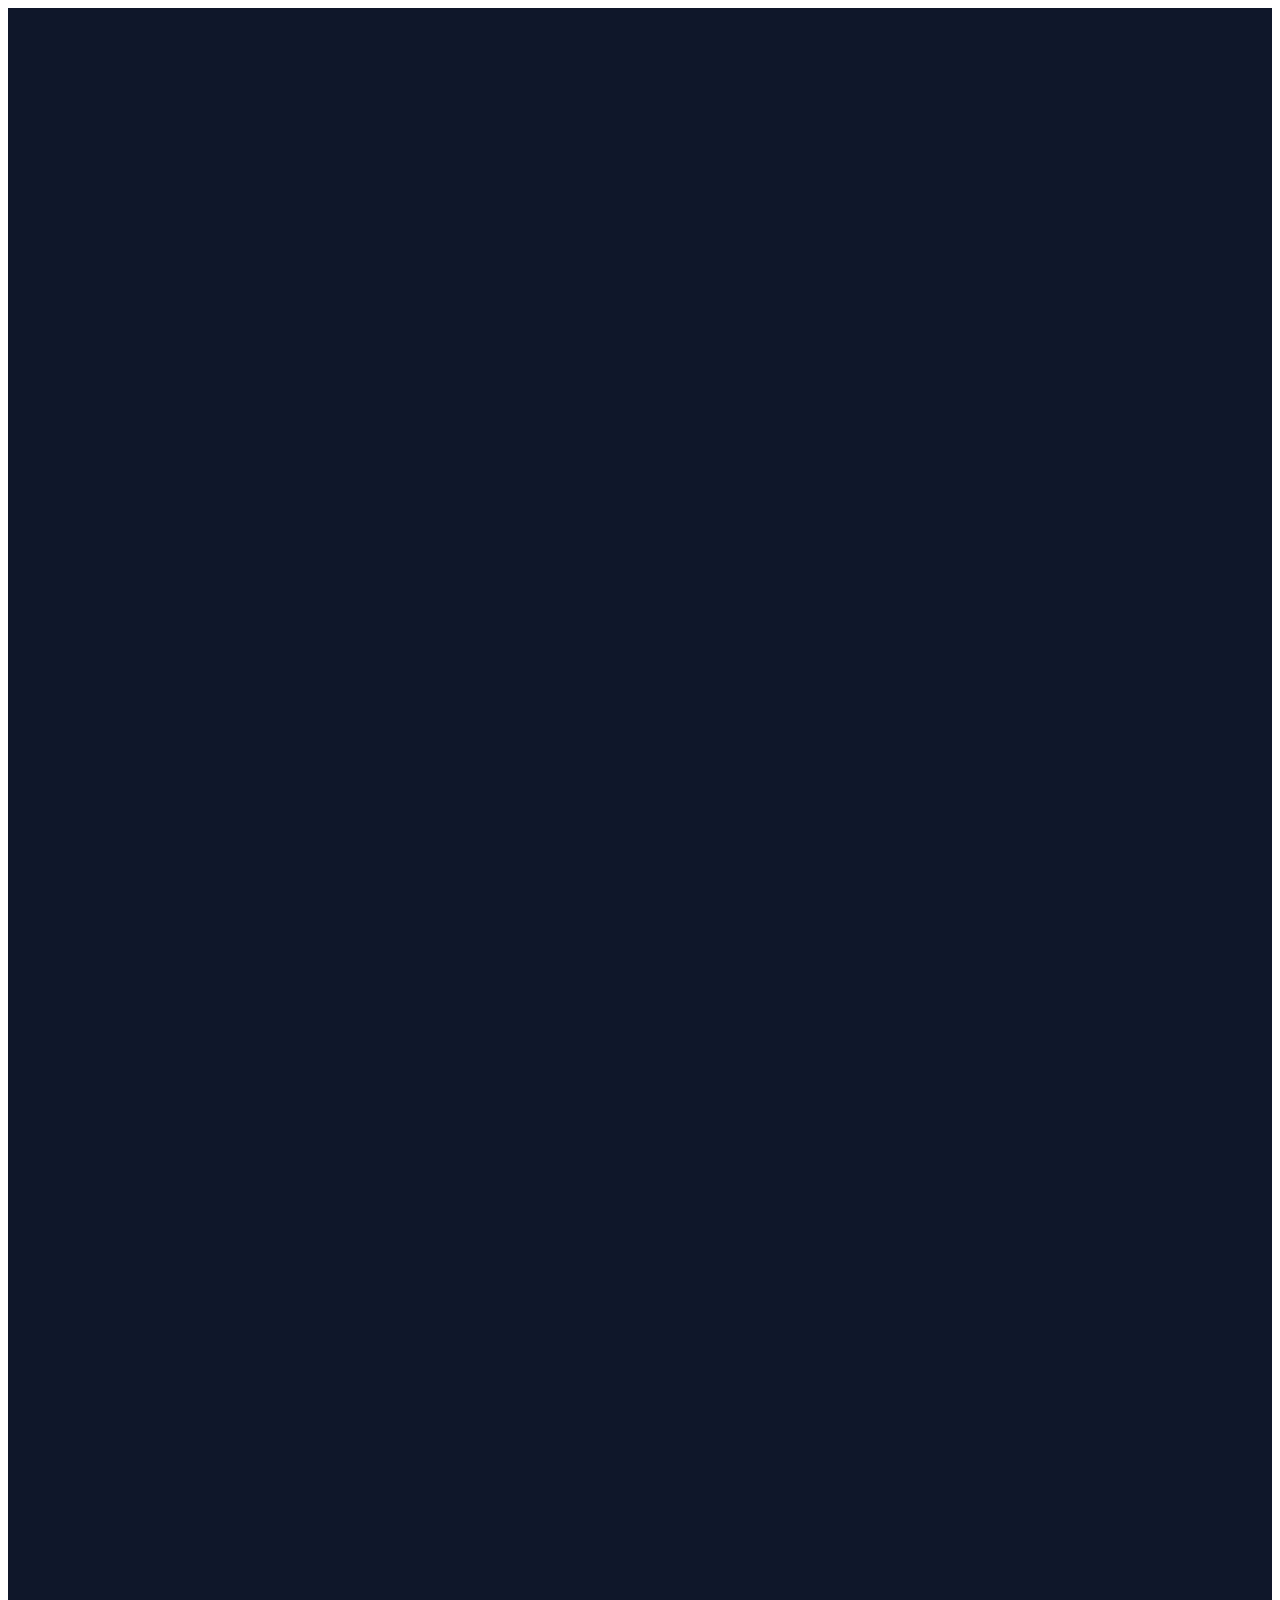
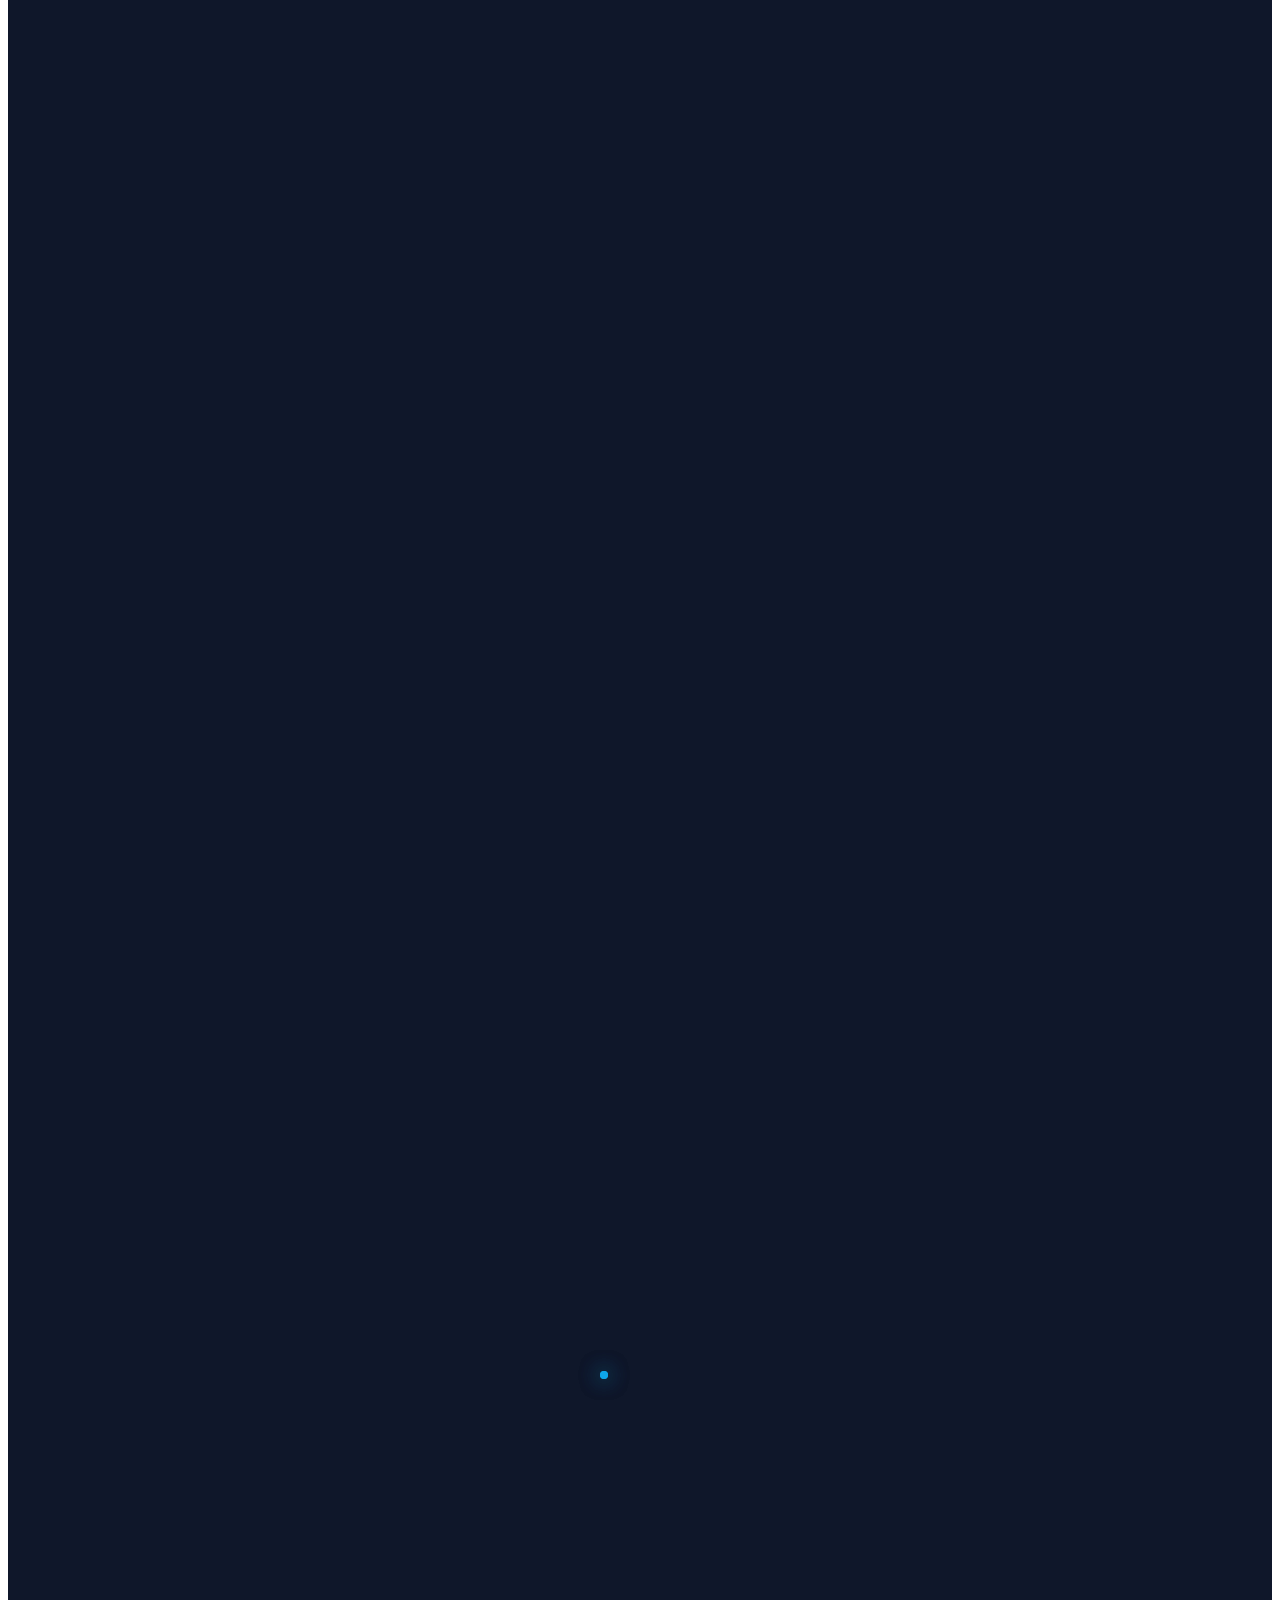
==== index.html @ c857c5da "Fix: Navbar now shrinks vertically (thins out) instead of horizontally on scroll" ====
<!DOCTYPE html>

<html class="dark scroll-smooth scroll-pt-20" lang="en">

<head>
    <meta charset="utf-8" />
    <meta content="width=device-width, initial-scale=1.0" name="viewport" />
    <title>Portfolio | Presentations &amp; Video Editor</title>
    <script src="https://cdn.tailwindcss.com?plugins=forms,container-queries"></script>
    <script src="assets/js/tailwind.config.js"></script>
    <link href="https://fonts.googleapis.com/css2?family=Space+Grotesk:wght@300;400;500;600;700&display=swap"
        rel="stylesheet" />
    <link href="https://fonts.googleapis.com/css2?family=Material+Symbols+Outlined:wght,FILL@100..700,0..1&display=swap"
        rel="stylesheet" />
    <link rel="stylesheet" href="assets/css/styles.css" />
    <style>
        /* Global Overflow Fix */
        html, body {
            max-width: 100% !important;
            overflow-x: hidden !important;
            position: relative;
        }

        /* Shared Card Theme Variables */
        :root {
            --card-bg: #ffffff;
            --card-stroke: #f1f5f9;
            --card-text: #0f172a;
            --card-shadow-color: #0f172a;
            --card-shadow-opacity-1: 0.08;
            --card-shadow-opacity-2: 0.04;
            --card-inner-bg: #f8fafc;
            --card-inner-stroke: #e2e8f0;
            --card-v-header: #fee2e2;
            --card-w-header: #dbeafe;
            --card-w-accent: #3b82f6;
            --card-p-header: #d1fae5;
            --card-p-accent: #10b981;
            --card-track-1: #cbd5e1;
            --card-track-2: #94a3b8;
            --card-cursor-fill: #1e293b;
            --card-cursor-stroke: #ffffff;
        }

        html.dark {
            --card-bg: #1e293b;
            --card-stroke: #334155;
            --card-text: #f8fafc;
            --card-shadow-color: #000000;
            --card-shadow-opacity-1: 0.35;
            --card-shadow-opacity-2: 0.2;
            --card-inner-bg: #0f172a;
            --card-inner-stroke: #334155;
            --card-v-header: #450a0a;
            --card-w-header: #1e3a8a;
            --card-w-accent: #60a5fa;
            --card-p-header: #064e3b;
            --card-p-accent: #34d399;
            --card-track-1: #475569;
            --card-track-2: #64748b;
            --card-cursor-fill: #f8fafc;
            --card-cursor-stroke: #0f172a;
        }
        /* Video Loader Animation */
        .video-loader {
            position: absolute;
            inset: 0;
            display: flex;
            align-items: center;
            justify-content: center;
            background: #0f172a;
            -webkit-backdrop-filter: blur(8px);
            backdrop-filter: blur(8px);
            z-index: 30;
            transition: opacity 0.5s ease, visibility 0.5s;
            border-radius: inherit;
        }

        .video-loader.hidden {
            opacity: 0;
            visibility: hidden;
        }

        .loader-ripple {
            display: inline-block;
            position: relative;
            width: 80px;
            height: 80px;
        }

        .loader-ripple div {
            position: absolute;
            border: 4px solid #0ea5e9;
            opacity: 1;
            border-radius: 50%;
            animation: loader-ripple 1s cubic-bezier(0, 0.2, 0.8, 1) infinite;
            box-shadow: 0 0 20px rgba(14, 165, 233, 0.5);
        }

        .loader-ripple div:nth-child(2) {
            animation-delay: -0.5s;
        }

        @keyframes loader-ripple {
            0% {
                top: 36px;
                left: 36px;
                width: 0;
                height: 0;
                opacity: 0;
            }
            4.9% {
                top: 36px;
                left: 36px;
                width: 0;
                height: 0;
                opacity: 0;
            }
            5% {
                top: 36px;
                left: 36px;
                width: 0;
                height: 0;
                opacity: 1;
            }
            100% {
                top: 0px;
                left: 0px;
                width: 72px;
                height: 72px;
                opacity: 0;
            }
        }
        /* Floating Navbar Transitions */
        nav {
            transition: all 0.5s cubic-bezier(0.4, 0, 0.2, 1);
            width: 100%;
            top: 0;
            left: 0;
        }

        .nav-container {
            transition: all 0.5s cubic-bezier(0.4, 0, 0.2, 1);
        }

        nav.nav-scrolled {
            top: 0 !important;
            left: 0 !important;
            transform: none !important;
            width: 100% !important;
            border-bottom-left-radius: 2rem !important;
            border-bottom-right-radius: 2rem !important;
            border-bottom: 1px solid rgba(14, 165, 233, 0.2);
            box-shadow: 0 15px 35px -5px rgba(0, 0, 0, 0.08);
        }

        nav.nav-scrolled .nav-container {
            height: 60px !important;
        }

        html.dark nav.nav-scrolled {
            background: rgba(15, 23, 42, 0.9);
            border-bottom: 1px solid rgba(255, 255, 255, 0.05);
            box-shadow: 0 15px 35px -5px rgba(0, 0, 0, 0.4);
        }
    </style>
</head>

<body
    class="bg-background-light dark:bg-background-dark text-slate-900 dark:text-slate-100 transition-colors duration-300">
    <!-- Top Navigation -->
    <nav
        class="fixed top-0 z-50 w-full border-b border-slate-200 dark:border-slate-800 bg-background-light/80 dark:bg-background-dark/80 backdrop-blur-md transition-all duration-500">
        <div class="max-w-7xl mx-auto px-6 h-20 flex items-center justify-between nav-container">
            <div class="flex items-center gap-3">
                <div class="size-8 bg-primary rounded-lg flex items-center justify-center text-white">
                    <span class="material-symbols-outlined text-xl">grid_view</span>
                </div>
                <h1 class="text-xl font-bold tracking-tight">Studio.</h1>
            </div>
            <div class="hidden md:flex items-center gap-8">
                <a href="#work"
                    class="text-sm font-bold text-slate-500 hover:text-primary transition-colors tracking-wide"
                    data-i18n="nav.work">Work</a>
                <a href="#about"
                    class="text-sm font-bold text-slate-500 hover:text-primary transition-colors tracking-wide"
                    data-i18n="nav.about">About</a>
                <a href="#contact"
                    class="text-sm font-bold text-slate-500 hover:text-primary transition-colors tracking-wide"
                    data-i18n="nav.contact">Contact</a>

                <div class="flex items-center gap-4 ml-4 pl-4 border-l border-slate-200 dark:border-slate-800">
                    <button class="lang-toggle-btn text-primary font-bold transition-colors hover:text-primary"
                        data-lang="en">EN</button>
                    <span class="text-slate-300 dark:text-slate-700">|</span>
                    <button class="lang-toggle-btn text-slate-400 font-bold transition-colors hover:text-primary"
                        data-lang="es">ES</button>
                </div>

                <button id="theme-toggle"
                    class="p-2 rounded-full hover:bg-slate-100 dark:bg-slate-800 transition-colors text-slate-600 dark:text-slate-400 ml-2">
                    <span class="material-symbols-outlined" id="theme-icon">dark_mode</span>
                </button>
            </div>
            <div class="flex items-center gap-2 sm:gap-4">
                <a class="hidden sm:block px-5 py-2.5 bg-primary text-white text-sm font-bold rounded-lg hover:opacity-90 transition-opacity"
                    href="#contact">
                    Hire Me
                </a>
                <!-- Hamburger Button -->
                <button id="mobile-menu-btn"
                    class="md:hidden p-2 rounded-lg hover:bg-slate-200 dark:hover:bg-slate-800 transition-colors">
                    <span class="material-symbols-outlined text-2xl">menu</span>
                </button>
            </div>
        </div>
    </nav>

    <!-- Mobile Menu Overlay -->
    <div id="mobile-menu"
        class="fixed inset-0 z-[100] bg-background-light dark:bg-background-dark transform translate-x-full transition-transform duration-300 md:hidden flex flex-col pt-6 px-6 pb-8 h-[100dvh]">
        <div class="flex justify-between items-center mb-12">
            <h1 class="text-xl font-bold tracking-tight">Studio.</h1>
            <div class="flex items-center gap-4">
                <button class="lang-toggle-btn text-primary font-bold transition-colors hover:text-primary"
                    data-lang="en">EN</button>
                <span class="text-slate-300 dark:text-slate-700">|</span>
                <button class="lang-toggle-btn text-slate-400 font-bold transition-colors hover:text-primary"
                    data-lang="es">ES</button>
            </div>
            <button id="close-menu-btn"
                class="p-2 rounded-full hover:bg-slate-200 dark:hover:bg-slate-800 transition-colors border border-slate-200 dark:border-slate-800">
                <span class="material-symbols-outlined text-2xl">close</span>
            </button>
        </div>
        <div class="flex flex-col gap-6 text-2xl font-bold">
            <a href="#work" class="mobile-nav-link text-slate-900 dark:text-white hover:text-primary"
                data-i18n="nav.work">Work</a>
            <a href="#about" class="mobile-nav-link text-slate-900 dark:text-white hover:text-primary"
                data-i18n="nav.about">About</a>
            <a href="#contact" class="mobile-nav-link text-slate-900 dark:text-white hover:text-primary"
                data-i18n="nav.contact">Contact</a>
        </div>
        <div class="mt-auto flex flex-col gap-6">
            <!-- Mobile Theme Toggle -->
            <button id="theme-toggle-mobile" class="w-full flex items-center justify-between px-6 py-4 bg-slate-100 dark:bg-slate-800 rounded-xl transition-all border border-slate-200 dark:border-slate-700">
                <span class="text-lg font-bold text-slate-900 dark:text-white" data-i18n="nav.theme">Theme</span>
                <div class="flex items-center gap-2 text-primary">
                    <span class="material-symbols-outlined" id="theme-icon-mobile">dark_mode</span>
                </div>
            </button>

            <div class="flex justify-center gap-6 mt-2">
                <a class="p-3 bg-slate-100 dark:bg-slate-800 rounded-full hover:bg-primary hover:text-white transition-all text-slate-600 dark:text-slate-400"
                    href="#"><span class="material-symbols-outlined">share</span></a>
                <a class="p-3 bg-slate-100 dark:bg-slate-800 rounded-full hover:bg-primary hover:text-white transition-all text-slate-600 dark:text-slate-400"
                    href="#"><span class="material-symbols-outlined">movie</span></a>
                <a class="p-3 bg-slate-100 dark:bg-slate-800 rounded-full hover:bg-primary hover:text-white transition-all text-slate-600 dark:text-slate-400"
                    href="#"><span class="material-symbols-outlined">link</span></a>
            </div>
            <p class="text-xs text-center text-slate-500 font-medium tracking-wider uppercase">© 2024 Studio Design.</p>
        </div>
    </div>

    <!-- Hero Section -->
    <section class="relative min-h-[90vh] flex flex-col justify-center overflow-hidden">
        <!-- Fondo animado custom (Solo Modo Oscuro) eliminado -->

        <div class="absolute inset-0 kinetic-grid opacity-50"></div>
        <div
            class="absolute top-1/2 left-1/2 -translate-x-1/2 -translate-y-1/2 w-full max-w-4xl aspect-square bg-primary/5 rounded-full blur-[120px] pointer-events-none">
        </div>
        <div class="relative z-10 max-w-7xl mx-auto px-6 py-12">
            <div class="grid grid-cols-1 lg:grid-cols-12 gap-12 items-center">
                <div class="lg:col-span-5 relative z-10 w-full">
                    <div class="flex flex-col md:flex-row items-center gap-8 text-center md:text-left w-full">
                        <!-- Profile Picture -->
                        <div class="relative group flex-shrink-0 mx-auto md:mx-0 w-40 md:w-48">
                            <div class="absolute -inset-1 bg-gradient-to-r from-primary to-blue-600 rounded-3xl blur opacity-25 group-hover:opacity-50 transition duration-1000 group-hover:duration-200"></div>
                            <div class="relative w-full aspect-[3/4] rounded-3xl overflow-hidden border-4 border-white dark:border-slate-900 shadow-2xl">
                                <img src="assets/img/AlexCorp.png" alt="Alex" class="w-full h-full object-cover scale-[1.20] transition-transform duration-500 group-hover:scale-[1.25]">
                            </div>
                        </div>

                        <!-- Text Content -->
                        <div class="flex flex-col items-center md:items-start flex-1 min-w-0 w-full">
                            <span class="inline-block py-1.5 px-4 rounded-full bg-slate-900 dark:bg-slate-800 text-primary text-[10px] font-bold uppercase tracking-[0.2em] mb-4 border border-primary/20 shadow-[0_0_15px_rgba(13,89,242,0.15)]" data-i18n="hero.badge">
                                AVAILABLE FOR PROJECTS
                            </span>
                            <h1 class="text-2xl sm:text-3xl md:text-4xl lg:text-5xl font-black leading-[1.1] tracking-tight text-slate-900 dark:text-white mb-2 whitespace-nowrap w-full">
                                <span data-i18n="hero.greeting">Hey! I'm Alex and I</span>
                                <br/>
                                <span id="typewriter" class="text-primary inline-block min-h-[1.2em]"></span><span class="text-primary animate-pulse font-light">|</span>
                            </h1>

                            <!-- Call to Action Buttons -->
                            <div class="flex flex-nowrap gap-3 mt-8 justify-center md:justify-start w-full">
                                <button class="px-5 py-3 md:px-6 md:py-3.5 bg-primary text-white font-bold rounded-xl hover:translate-y-[-2px] transition-all shadow-lg shadow-primary/20 text-sm md:text-base whitespace-nowrap" data-i18n="hero.btn.primary">
                                    View Showreel
                                </button>
                                <button class="px-5 py-3 md:px-6 md:py-3.5 bg-slate-100 dark:bg-slate-800 text-slate-900 dark:text-white font-bold rounded-xl hover:translate-y-[-2px] hover:bg-slate-200 dark:hover:bg-slate-700 transition-all border border-slate-200 dark:border-slate-700 text-sm md:text-base whitespace-nowrap" data-i18n="hero.btn.secondary">
                                    Our Process
                                </button>
                            </div>
                        </div>
                    </div>
                </div>
                <div class="hidden lg:block lg:col-span-5 lg:col-start-8 relative">
                    <div class="w-full aspect-square relative flex items-center justify-center overflow-visible group">
                        <!-- New SVG Animation will go here -->
                        <div id="presentation-animation-container"
                            class="w-full h-full overflow-visible flex items-center justify-center translate-x-4">
                            <svg viewBox="160 160 380 260" width="100%" height="100%" xmlns="http://www.w3.org/2000/svg"
                                class="drop-shadow-2xl overflow-visible scale-90 lg:scale-90">
                                <defs>
                                    <filter id="card-shadow" x="-30%" y="-30%" width="160%" height="160%">
                                        <feDropShadow dx="0" dy="12" stdDeviation="16"
                                            flood-color="var(--card-shadow-color)"
                                            flood-opacity="var(--card-shadow-opacity-1)" />
                                        <feDropShadow dx="0" dy="4" stdDeviation="6"
                                            flood-color="var(--card-shadow-color)"
                                            flood-opacity="var(--card-shadow-opacity-2)" />
                                    </filter>
                                    <g id="card-video">
                                        <rect width="320" height="200" rx="16" fill="var(--card-bg)"
                                            filter="url(#card-shadow)" stroke="var(--card-stroke)" stroke-width="2" />
                                        <rect x="24" y="24" width="36" height="36" rx="10"
                                            fill="var(--card-v-header)" />
                                        <path d="M38 48 l0 -12 l10 6 z" fill="#ef4444" />
                                        <text x="76" y="47" font-family="Space Grotesk, sans-serif" font-size="20"
                                            font-weight="700" fill="var(--card-text)">Video Editing</text>
                                        <rect x="24" y="76" width="272" height="100" rx="12" fill="var(--card-inner-bg)"
                                            stroke="var(--card-inner-stroke)" stroke-width="1" />
                                        <rect x="40" y="96" width="100" height="12" rx="6" fill="var(--card-track-1)" />
                                        <rect x="150" y="96" width="80" height="12" rx="6" fill="var(--card-track-2)" />
                                        <rect x="40" y="120" width="160" height="12" rx="6" fill="#818cf8" />
                                        <rect x="210" y="120" width="60" height="12" rx="6" fill="#c084fc" />
                                        <rect x="40" y="144" width="120" height="12" rx="6" fill="#fb7185" />
                                        <rect x="170" y="144" width="90" height="12" rx="6" fill="#f43f5e" />
                                        <g class="playhead">
                                            <line x1="60" y1="80" x2="60" y2="168" stroke="#ef4444" stroke-width="2" />
                                            <polygon points="54,80 66,80 60,88" fill="#ef4444" />
                                        </g>
                                    </g>

                                    <g id="card-web">
                                        <rect width="320" height="200" rx="16" fill="var(--card-bg)"
                                            filter="url(#card-shadow)" stroke="var(--card-stroke)" stroke-width="2" />
                                        <rect x="24" y="24" width="36" height="36" rx="10"
                                            fill="var(--card-w-header)" />
                                        <circle cx="42" cy="42" r="8" stroke="var(--card-w-accent)" stroke-width="2.5"
                                            fill="none" />
                                        <ellipse cx="42" cy="42" rx="3.5" ry="8" stroke="var(--card-w-accent)"
                                            stroke-width="2.5" fill="none" />
                                        <line x1="33" y1="42" x2="51" y2="42" stroke="var(--card-w-accent)"
                                            stroke-width="2.5" />
                                        <text x="76" y="47" font-family="Space Grotesk, sans-serif" font-size="20"
                                            font-weight="700" fill="var(--card-text)">Web Design</text>
                                        <rect x="24" y="76" width="272" height="100" rx="12" fill="var(--card-inner-bg)"
                                            stroke="var(--card-inner-stroke)" stroke-width="1" />
                                        <circle cx="40" cy="90" r="4" fill="#fca5a5" />
                                        <circle cx="52" cy="90" r="4" fill="#fde047" />
                                        <circle cx="64" cy="90" r="4" fill="#86efac" />
                                        <line x1="24" y1="102" x2="296" y2="102" stroke="var(--card-inner-stroke)"
                                            stroke-width="1" />
                                        <rect x="36" y="114" width="44" height="48" rx="6" fill="var(--card-track-1)" />
                                        <rect x="92" y="114" width="140" height="28" rx="6" fill="var(--card-w-header)"
                                            class="web-hero" />
                                        <rect x="92" y="150" width="66" height="12" rx="4" fill="var(--card-track-2)" />
                                        <rect x="166" y="150" width="66" height="12" rx="4"
                                            fill="var(--card-track-2)" />
                                        <g class="cursor">
                                            <path d="M0,0 L11,26 L16,16 L26,11 Z" fill="var(--card-cursor-fill)"
                                                stroke="var(--card-cursor-stroke)" stroke-width="2" />
                                        </g>
                                    </g>

                                    <g id="card-pres">
                                        <rect width="320" height="200" rx="16" fill="var(--card-bg)"
                                            filter="url(#card-shadow)" stroke="var(--card-stroke)" stroke-width="2" />
                                        <rect x="24" y="24" width="36" height="36" rx="10"
                                            fill="var(--card-p-header)" />
                                        <rect x="34" y="43" width="4" height="8" rx="1" fill="var(--card-p-accent)" />
                                        <rect x="40" y="37" width="4" height="14" rx="1" fill="var(--card-p-accent)" />
                                        <rect x="46" y="33" width="4" height="18" rx="1" fill="var(--card-p-accent)" />
                                        <text x="76" y="47" font-family="Space Grotesk, sans-serif" font-size="20"
                                            font-weight="700" fill="var(--card-text)">Presentations</text>
                                        <rect x="24" y="76" width="272" height="100" rx="12" fill="var(--card-inner-bg)"
                                            stroke="var(--card-inner-stroke)" stroke-width="1" />
                                        <line x1="48" y1="156" x2="272" y2="156" stroke="var(--card-track-1)"
                                            stroke-width="2" stroke-linecap="round" />
                                        <rect x="64" y="106" width="32" height="48" rx="4" fill="#38bdf8"
                                            class="bar bar1" />
                                        <rect x="112" y="86" width="32" height="68" rx="4" fill="#a78bfa"
                                            class="bar bar2" />
                                        <rect x="160" y="116" width="32" height="38" rx="4" fill="#f472b6"
                                            class="bar bar3" />
                                        <rect x="208" y="96" width="32" height="58" rx="4" fill="#fbbf24"
                                            class="bar bar4" />
                                    </g>
                                </defs>

                                <style>
                                    .move-c1 {
                                        animation: move-c1 9s infinite ease-in-out;
                                        transform-origin: 160px 100px;
                                    }

                                    .move-c2 {
                                        animation: move-c2 9s infinite ease-in-out;
                                        transform-origin: 160px 100px;
                                    }

                                    .move-c3 {
                                        animation: move-c3 9s infinite ease-in-out;
                                        transform-origin: 160px 100px;
                                    }

                                    @keyframes move-c1 {

                                        0%,
                                        20% {
                                            transform: translate(0, 0) scale(1);
                                            opacity: 1;
                                        }

                                        26% {
                                            transform: translate(-15px, -15px) scale(1.05);
                                            opacity: 0;
                                        }

                                        26.01% {
                                            transform: translate(60px, -60px) scale(0.8);
                                            opacity: 0;
                                        }

                                        33.33%,
                                        53.33% {
                                            transform: translate(60px, -60px) scale(0.8);
                                            opacity: 1;
                                        }

                                        66.66%,
                                        86.66% {
                                            transform: translate(30px, -30px) scale(0.9);
                                            opacity: 1;
                                        }

                                        100% {
                                            transform: translate(0, 0) scale(1);
                                            opacity: 1;
                                        }
                                    }

                                    @keyframes move-c2 {

                                        0%,
                                        20% {
                                            transform: translate(30px, -30px) scale(0.9);
                                            opacity: 1;
                                        }

                                        33.33%,
                                        53.33% {
                                            transform: translate(0, 0) scale(1);
                                            opacity: 1;
                                        }

                                        59.33% {
                                            transform: translate(-15px, -15px) scale(1.05);
                                            opacity: 0;
                                        }

                                        59.34% {
                                            transform: translate(60px, -60px) scale(0.8);
                                            opacity: 0;
                                        }

                                        66.66%,
                                        86.66% {
                                            transform: translate(60px, -60px) scale(0.8);
                                            opacity: 1;
                                        }

                                        100% {
                                            transform: translate(30px, -30px) scale(0.9);
                                            opacity: 1;
                                        }
                                    }

                                    @keyframes move-c3 {

                                        0%,
                                        20% {
                                            transform: translate(60px, -60px) scale(0.8);
                                            opacity: 1;
                                        }

                                        33.33%,
                                        53.33% {
                                            transform: translate(30px, -30px) scale(0.9);
                                            opacity: 1;
                                        }

                                        66.66%,
                                        86.66% {
                                            transform: translate(0, 0) scale(1);
                                            opacity: 1;
                                        }

                                        92.66% {
                                            transform: translate(-15px, -15px) scale(1.05);
                                            opacity: 0;
                                        }

                                        92.67% {
                                            transform: translate(60px, -60px) scale(0.8);
                                            opacity: 0;
                                        }

                                        100% {
                                            transform: translate(60px, -60px) scale(0.8);
                                            opacity: 1;
                                        }
                                    }

                                    .c1-front {
                                        animation: o-c1-front 9s infinite;
                                    }

                                    .c1-mid {
                                        animation: o-c1-mid 9s infinite;
                                    }

                                    .c1-back {
                                        animation: o-c1-back 9s infinite;
                                    }

                                    .c2-front {
                                        animation: o-c2-front 9s infinite;
                                    }

                                    .c2-mid {
                                        animation: o-c2-mid 9s infinite;
                                    }

                                    .c2-back {
                                        animation: o-c2-back 9s infinite;
                                    }

                                    .c3-front {
                                        animation: o-c3-front 9s infinite;
                                    }

                                    .c3-mid {
                                        animation: o-c3-mid 9s infinite;
                                    }

                                    .c3-back {
                                        animation: o-c3-back 9s infinite;
                                    }

                                    @keyframes o-c1-front {

                                        0%,
                                        26% {
                                            opacity: 1;
                                        }

                                        26.01%,
                                        92.65% {
                                            opacity: 0;
                                        }

                                        92.66%,
                                        100% {
                                            opacity: 1;
                                        }
                                    }

                                    @keyframes o-c1-back {

                                        0%,
                                        25.99% {
                                            opacity: 0;
                                        }

                                        26%,
                                        59.33% {
                                            opacity: 1;
                                        }

                                        59.34%,
                                        100% {
                                            opacity: 0;
                                        }
                                    }

                                    @keyframes o-c1-mid {

                                        0%,
                                        59.32% {
                                            opacity: 0;
                                        }

                                        59.33%,
                                        92.66% {
                                            opacity: 1;
                                        }

                                        92.67%,
                                        100% {
                                            opacity: 0;
                                        }
                                    }

                                    @keyframes o-c2-mid {

                                        0%,
                                        26% {
                                            opacity: 1;
                                        }

                                        26.01%,
                                        92.65% {
                                            opacity: 0;
                                        }

                                        92.66%,
                                        100% {
                                            opacity: 1;
                                        }
                                    }

                                    @keyframes o-c2-front {

                                        0%,
                                        25.99% {
                                            opacity: 0;
                                        }

                                        26%,
                                        59.33% {
                                            opacity: 1;
                                        }

                                        59.34%,
                                        100% {
                                            opacity: 0;
                                        }
                                    }

                                    @keyframes o-c2-back {

                                        0%,
                                        59.32% {
                                            opacity: 0;
                                        }

                                        59.33%,
                                        92.66% {
                                            opacity: 1;
                                        }

                                        92.67%,
                                        100% {
                                            opacity: 0;
                                        }
                                    }

                                    @keyframes o-c3-back {

                                        0%,
                                        26% {
                                            opacity: 1;
                                        }

                                        26.01%,
                                        92.65% {
                                            opacity: 0;
                                        }

                                        92.66%,
                                        100% {
                                            opacity: 1;
                                        }
                                    }

                                    @keyframes o-c3-mid {

                                        0%,
                                        25.99% {
                                            opacity: 0;
                                        }

                                        26%,
                                        59.33% {
                                            opacity: 1;
                                        }

                                        59.34%,
                                        100% {
                                            opacity: 0;
                                        }
                                    }

                                    @keyframes o-c3-front {

                                        0%,
                                        59.32% {
                                            opacity: 0;
                                        }

                                        59.33%,
                                        92.66% {
                                            opacity: 1;
                                        }

                                        92.67%,
                                        100% {
                                            opacity: 0;
                                        }
                                    }

                                    .playhead {
                                        animation: playhead 3s infinite ease-in-out;
                                    }

                                    @keyframes playhead {

                                        0%,
                                        100% {
                                            transform: translateX(0);
                                        }

                                        50% {
                                            transform: translateX(180px);
                                        }
                                    }

                                    .cursor {
                                        animation: cursor 4s infinite cubic-bezier(0.4, 0, 0.2, 1);
                                    }

                                    @keyframes cursor {

                                        0%,
                                        100% {
                                            transform: translate(140px, 140px);
                                        }

                                        50% {
                                            transform: translate(160px, 110px);
                                        }
                                    }

                                    .web-hero {
                                        animation: hero-hover 4s infinite;
                                    }

                                    @keyframes hero-hover {

                                        0%,
                                        40%,
                                        100% {
                                            fill: var(--card-w-header);
                                        }

                                        50%,
                                        60% {
                                            filter: brightness(1.1);
                                        }
                                    }

                                    .bar {
                                        transform-origin: bottom;
                                        transform-box: fill-box;
                                    }

                                    .bar1 {
                                        animation: b1 2s infinite ease-in-out alternate;
                                    }

                                    .bar2 {
                                        animation: b2 2.5s infinite ease-in-out alternate-reverse;
                                    }

                                    .bar3 {
                                        animation: b3 3s infinite ease-in-out alternate;
                                    }

                                    .bar4 {
                                        animation: b4 2.2s infinite ease-in-out alternate-reverse;
                                    }

                                    @keyframes b1 {
                                        0% {
                                            transform: scaleY(0.5);
                                        }

                                        100% {
                                            transform: scaleY(1.1);
                                        }
                                    }

                                    @keyframes b2 {
                                        0% {
                                            transform: scaleY(0.7);
                                        }

                                        100% {
                                            transform: scaleY(1.2);
                                        }
                                    }

                                    @keyframes b3 {
                                        0% {
                                            transform: scaleY(0.8);
                                        }

                                        100% {
                                            transform: scaleY(1.3);
                                        }
                                    }

                                    @keyframes b4 {
                                        0% {
                                            transform: scaleY(0.6);
                                        }

                                        100% {
                                            transform: scaleY(1.1);
                                        }
                                    }
                                </style>

                                <g transform="translate(140, 210)">
                                    <g class="layer-back">
                                        <g class="c1-back">
                                            <use href="#card-video" class="move-c1" />
                                        </g>
                                        <g class="c2-back">
                                            <use href="#card-web" class="move-c2" />
                                        </g>
                                        <g class="c3-back">
                                            <use href="#card-pres" class="move-c3" />
                                        </g>
                                    </g>
                                    <g class="layer-mid">
                                        <g class="c1-mid">
                                            <use href="#card-video" class="move-c1" />
                                        </g>
                                        <g class="c2-mid">
                                            <use href="#card-web" class="move-c2" />
                                        </g>
                                        <g class="c3-mid">
                                            <use href="#card-pres" class="move-c3" />
                                        </g>
                                    </g>
                                    <g class="layer-front">
                                        <g class="c1-front">
                                            <use href="#card-video" class="move-c1" />
                                        </g>
                                        <g class="c2-front">
                                            <use href="#card-web" class="move-c2" />
                                        </g>
                                        <g class="c3-front">
                                            <use href="#card-pres" class="move-c3" />
                                        </g>
                                    </g>
                                </g>
                            </svg>
                        </div>
                    </div>
                </div>
            </div>
        </div>
    </section>
    <!-- Professional Summary -->
    <section
        class="relative overflow-hidden min-h-screen flex items-center justify-center py-16 md:py-24 bg-slate-50 dark:bg-slate-900/40 border-y border-slate-200 dark:border-slate-800">

        <!-- Animated Background SVG -->
        <div
            class="absolute inset-0 z-0 pointer-events-none opacity-60 dark:opacity-100 transition-opacity duration-300">
            <svg class="w-full h-full" viewBox="0 0 1000 1000" preserveAspectRatio="xMidYMid slice"
                xmlns="http://www.w3.org/2000/svg">
                <defs>
                    <style>
                        .anim-bg-container {
                            --bg-color: transparent;
                            --dot-color: rgba(0, 0, 0, 0.06);
                            --glow-color: rgba(0, 102, 255, 0.06);
                            --icon-stroke: rgba(0, 60, 180, 0.4);
                            --icon-fill: rgba(0, 102, 255, 0.05);
                            --text-color: rgba(0, 60, 180, 0.8);
                        }

                        html.dark .anim-bg-container {
                            --bg-color: transparent;
                            --dot-color: rgba(255, 255, 255, 0.04);
                            --glow-color: rgba(0, 150, 255, 0.1);
                            --icon-stroke: rgba(100, 200, 255, 0.5);
                            --icon-fill: rgba(0, 150, 255, 0.1);
                            --text-color: rgba(100, 200, 255, 0.9);
                        }

                        .bg-rect {
                            fill: var(--bg-color);
                            transition: fill 0.5s ease;
                        }

                        .dot {
                            fill: var(--dot-color);
                        }

                        .glow {
                            fill: var(--glow-color);
                            filter: blur(100px);
                        }

                        .tech-icon {
                            stroke: var(--icon-stroke);
                            fill: var(--icon-fill);
                            stroke-width: 1.2;
                            stroke-linecap: round;
                            stroke-linejoin: round;
                        }

                        .icon-label {
                            font-family: 'Inter', sans-serif;
                            font-weight: bold;
                            font-size: 7px;
                            fill: var(--text-color);
                            stroke: none;
                        }

                        @keyframes superFloat {
                            0% {
                                opacity: 0;
                                transform: scale(0.5) translate(-30px, 50px) rotate(-8deg);
                            }

                            20% {
                                opacity: 0.7;
                            }

                            80% {
                                opacity: 0.5;
                            }

                            100% {
                                opacity: 0;
                                transform: scale(1.4) translate(30px, -80px) rotate(8deg);
                            }
                        }

                        .icon-group {
                            animation-fill-mode: both;
                        }
                    </style>
                    <symbol id="logo-gemini" viewBox="0 0 24 24">
                        <path d="M12 2l1.5 7.5L21 11l-7.5 1.5L12 20l-1.5-7.5L3 11l7.5-1.5z" />
                    </symbol>
                    <symbol id="logo-illustrator" viewBox="0 0 24 24">
                        <rect x="2" y="2" width="20" height="20" rx="3" /><text x="5" y="15"
                            class="icon-label">Ai</text>
                    </symbol>
                    <symbol id="logo-premiere" viewBox="0 0 24 24">
                        <rect x="2" y="2" width="20" height="20" rx="3" /><text x="5" y="15"
                            class="icon-label">Pr</text>
                    </symbol>
                    <symbol id="logo-ae" viewBox="0 0 24 24">
                        <rect x="2" y="2" width="20" height="20" rx="3" /><text x="5" y="15"
                            class="icon-label">Ae</text>
                    </symbol>
                    <symbol id="logo-powerpoint" viewBox="0 0 24 24">
                        <circle cx="12" cy="12" r="10" /><text x="8" y="15" class="icon-label">P</text>
                    </symbol>
                    <symbol id="logo-keynote" viewBox="0 0 24 24">
                        <path d="M4 20h16M6 20V8l6-4 6 4v12" /><text x="9" y="14" class="icon-label"
                            style="font-size:5px">K</text>
                    </symbol>
                    <symbol id="logo-canva" viewBox="0 0 24 24">
                        <circle cx="12" cy="12" r="10" />
                        <path d="M15 12a3 3 0 11-6 0 3 3 0 016 0z" />
                    </symbol>
                    <symbol id="logo-capcut" viewBox="0 0 24 24">
                        <path d="M4 6h10l6 6-6 6H4z" />
                        <circle cx="9" cy="12" r="2" />
                    </symbol>
                    <pattern id="dotPattern" x="0" y="0" width="40" height="40" patternUnits="userSpaceOnUse">
                        <circle cx="2" cy="2" r="1" class="dot" />
                    </pattern>
                </defs>
                <g class="anim-bg-container">
                    <rect width="100%" height="100%" class="bg-rect" />
                    <circle cx="10%" cy="20%" r="300" class="glow" />
                    <circle cx="90%" cy="80%" r="350" class="glow" />
                    <rect width="100%" height="100%" fill="url(#dotPattern)" />
                    <g id="main-layer"></g>
                </g>
            </svg>
            <script>
                document.addEventListener('DOMContentLoaded', () => {
                    const container = document.getElementById('main-layer');
                    if (!container) return;
                    const logos = ['gemini', 'illustrator', 'premiere', 'ae', 'powerpoint', 'keynote', 'canva', 'capcut'];
                    for (let i = 0; i < 32; i++) {
                        const type = logos[i % logos.length];
                        const group = document.createElementNS('http://www.w3.org/2000/svg', 'g');
                        const use = document.createElementNS('http://www.w3.org/2000/svg', 'use');
                        group.setAttribute('class', 'icon-group');
                        use.setAttribute('href', '#logo-' + type);
                        use.setAttribute('width', '50');
                        use.setAttribute('height', '50');
                        use.setAttribute('class', 'tech-icon');
                        let x, y, valid = false;
                        while (!valid) {
                            x = Math.random() * 900 + 50;
                            y = Math.random() * 900 + 50;
                            if (!(x > 325 && x < 675 && y > 325 && y < 675)) valid = true; // reserve center area for text
                        }
                        use.setAttribute('x', x);
                        use.setAttribute('y', y);
                        const duration = 5 + Math.random() * 7;
                        const delay = Math.random() * -duration;
                        group.style.transformOrigin = (x + 25) + 'px ' + (y + 25) + 'px';
                        group.style.animation = 'superFloat ' + duration + 's cubic-bezier(0.4, 0, 0.2, 1) ' + delay + 's infinite';
                        group.appendChild(use);
                        container.appendChild(group);
                    }
                });
            </script>
        </div>

        <div class="max-w-4xl mx-auto px-6 text-center overflow-hidden relative z-10">
            <h2 id="summary-text"
                class="text-3xl md:text-5xl font-bold tracking-tight text-slate-900 dark:text-white leading-tight bg-slate-50/50 dark:bg-slate-900/50 backdrop-blur-sm p-8 rounded-3xl"
                data-i18n="summary.text">
                Transforming complex ideas into high-impact digital experiences that drive concrete results.
            </h2>
        </div>
    </section>

    <!-- Presentation Showcase Section -->
    <section id="showcase-section" class="py-24 max-w-7xl mx-auto px-6 overflow-hidden">
        <div class="grid grid-cols-1 lg:grid-cols-12 gap-16 items-center">
            <!-- Left Side: Video (Larger) -->
            <div class="lg:col-span-7 relative group/showcase">
                <div class="absolute -inset-4 bg-primary/10 blur-3xl rounded-full opacity-50 group-hover/showcase:opacity-75 transition duration-1000"></div>
                <div class="relative aspect-video rounded-[2.5rem] overflow-hidden shadow-2xl border border-slate-200 dark:border-slate-800 bg-slate-100 dark:bg-slate-900">
                    <!-- Loading Animation -->
                    <div id="showcase-loader" class="video-loader">
                        <div class="loader-ripple"><div></div><div></div></div>
                    </div>
                    
                    <video id="showcase-video" src="assets/img/Final Video FX  (1).mp4" autoplay loop muted playsinline class="w-full h-full object-cover"></video>
                    
                    <!-- Mute Toggle Button -->
                    <button id="showcase-mute-btn" class="absolute top-6 right-6 flex items-center gap-2 px-4 py-2 bg-black/40 hover:bg-primary/80 backdrop-blur-md text-white rounded-full transition-all border border-white/10 z-20 shadow-lg opacity-0 group-hover/showcase:opacity-100 translate-y-2 group-hover/showcase:translate-y-0 duration-300">
                        <div class="rounded-full bg-white/20 p-1">
                            <svg id="showcase-mute-icon" xmlns="http://www.w3.org/2000/svg" width="18" height="18" viewBox="0 0 24 24" fill="none" stroke="currentColor" stroke-width="2" stroke-linecap="round" stroke-linejoin="round">
                                <polygon points="11 5 6 9 2 9 2 15 6 15 11 19 11 5"></polygon>
                                <line x1="23" y1="9" x2="17" y2="15"></line>
                                <line x1="17" y1="9" x2="23" y2="15"></line>
                            </svg>
                        </div>
                    </button>
                </div>
            </div>

            <!-- Right Side: Content & Stats (Smaller) -->
            <div class="lg:col-span-5 relative z-10">
                <h2 class="text-4xl md:text-5xl font-bold tracking-tight mb-6" data-i18n="showcase.title">
                    Cinematic Pitch Decks
                </h2>
                <p class="text-lg text-slate-600 dark:text-slate-400 mb-10 leading-relaxed" data-i18n="showcase.desc">
                    Elevating your narrative with world-class motion graphics and strategic design. We transform static slides into immersive visual experiences that capture investor attention and drive high-stakes results.
                </p>

                <div class="grid grid-cols-1 sm:grid-cols-3 gap-6">
                    <div class="p-6 bg-slate-50 dark:bg-slate-800/50 rounded-2xl border border-slate-100 dark:border-slate-700/50 hover:border-primary/30 transition-colors">
                        <span class="material-symbols-outlined text-primary mb-4">trending_up</span>
                        <p class="text-2xl font-bold text-slate-900 dark:text-white" data-i18n="showcase.stat1.val">98%</p>
                        <p class="text-xs font-bold uppercase tracking-widest text-slate-500" data-i18n="showcase.stat1.label">Success Rate</p>
                    </div>
                    <div class="p-6 bg-slate-50 dark:bg-slate-800/50 rounded-2xl border border-slate-100 dark:border-slate-700/50 hover:border-primary/30 transition-colors">
                        <span class="material-symbols-outlined text-primary mb-4">payments</span>
                        <p class="text-2xl font-bold text-slate-900 dark:text-white" data-i18n="showcase.stat2.val">$500M+</p>
                        <p class="text-xs font-bold uppercase tracking-widest text-slate-500" data-i18n="showcase.stat2.label">Capital Raised</p>
                    </div>
                    <div class="p-6 bg-slate-50 dark:bg-slate-800/50 rounded-2xl border border-slate-100 dark:border-slate-700/50 hover:border-primary/30 transition-colors">
                        <span class="material-symbols-outlined text-primary mb-4">shutter_speed</span>
                        <p class="text-2xl font-bold text-slate-900 dark:text-white" data-i18n="showcase.stat3.val">15 Days</p>
                        <p class="text-xs font-bold uppercase tracking-widest text-slate-500" data-i18n="showcase.stat3.label">Avg. Delivery</p>
                    </div>
                </div>
            </div>
        </div>
    </section>

    <!-- About Section -->
    <section class="py-24 max-w-7xl mx-auto px-6" id="about">
        <div class="grid grid-cols-1 lg:grid-cols-2 gap-20 items-center">
            <div class="relative">
                <div class="aspect-[4/5] rounded-3xl bg-slate-200 dark:bg-slate-800 overflow-hidden relative">
                    <div class="absolute inset-0 bg-primary/10 mix-blend-overlay"></div>
                    <img alt="AlexCorp Headquarters" class="w-full h-full object-cover transition-all duration-700"
                        data-alt="Modern corporate building of AlexCorp" src="assets/img/AlexCorp.png" />
                </div>
                <div
                    class="absolute -bottom-6 -right-6 p-6 bg-white dark:bg-slate-800 border border-slate-200 dark:border-slate-700 rounded-3xl shadow-2xl flex items-center gap-4">
                    <div class="size-12 bg-primary rounded-2xl flex items-center justify-center text-white">
                        <span class="material-symbols-outlined text-2xl">verified</span>
                    </div>
                    <div>
                        <p class="text-3xl font-bold text-slate-900 dark:text-white leading-none">5+</p>
                        <p class="text-[10px] font-bold uppercase tracking-widest text-slate-500 dark:text-slate-400">
                            Years of Expert Design</p>
                    </div>
                </div>
            </div>
            <div>
                <h2 class="text-4xl md:text-5xl font-bold tracking-tight mb-8" data-i18n="about.title">Crafting clarity
                    from complexity.</h2>
                <p class="text-lg text-slate-600 dark:text-slate-400 mb-6 leading-relaxed" data-i18n="about.desc">
                    I believe that every presentation is a performance, every video is a journey, and every website is a
                    destination. My mission is to strip away the noise and highlight the core narrative that moves
                    audiences to action across all digital touchpoints.
                </p>
                <div class="grid grid-cols-2 gap-8 mb-10">
                    <div>
                        <p class="text-4xl font-bold text-primary mb-2" data-i18n="about.stat1.num">200+</p>
                        <p class="text-sm font-bold text-slate-500 uppercase tracking-widest"
                            data-i18n="about.stat1.text">Decks Designed</p>
                    </div>
                    <div>
                        <p class="text-4xl font-bold text-primary mb-2" data-i18n="about.stat2.num">50+</p>
                        <p class="text-sm font-bold text-slate-500 uppercase tracking-widest"
                            data-i18n="about.stat2.text">Global Clients</p>
                    </div>
                </div>
                <div class="grid grid-cols-2 gap-8">
                    <div>
                        <p class="text-4xl font-bold text-primary mb-2" data-i18n="about.stat3.num">$100M+</p>
                        <p class="text-sm font-bold text-slate-500 uppercase tracking-widest"
                            data-i18n="about.stat3.text">Funds Raised</p>
                    </div>
                    <div>
                        <p class="text-4xl font-bold text-primary mb-2" data-i18n="about.stat4.num">AWWWARDS</p>
                        <p class="text-sm font-bold text-slate-500 uppercase tracking-widest"
                            data-i18n="about.stat4.text">Site of the Day Nominee</p>
                    </div>
                </div>
                <div class="flex items-center gap-6 mt-10">
                    <div class="flex -space-x-3">
                        <div class="size-10 rounded-full border-2 border-background-dark bg-slate-500 overflow-hidden"
                            data-alt="Client avatar one"></div>
                        <div class="size-10 rounded-full border-2 border-background-dark bg-slate-600 overflow-hidden"
                            data-alt="Client avatar two"></div>
                        <div class="size-10 rounded-full border-2 border-background-dark bg-slate-700 overflow-hidden"
                            data-alt="Client avatar three"></div>
                    </div>
                    <p class="text-sm font-medium">Trusted by founders at <span class="font-bold">Stripe, Vercel &amp;
                            Tesla</span></p>
                </div>
            </div>
        </div>
    </section>
    <!-- Work Grid Section (Interactive Portfolio) -->
    <section class="py-24 max-w-7xl mx-auto px-6 relative" id="work">
        <style>
            @keyframes fadeIn {
                0% { opacity: 0; transform: translateY(10px) scale(0.98); }
                100% { opacity: 1; transform: translateY(0) scale(1); }
            }
            .fade-in-section {
                animation: fadeIn 0.4s cubic-bezier(0.4, 0, 0.2, 1) forwards;
            }
            .animate-in { opacity: 0; }
        </style>
        <div class="mb-12">
            <h2 class="text-5xl md:text-7xl font-bold tracking-tighter">
                <span data-i18n="work.title.part1">Selected </span><br class="hidden md:block" />
                <span class="text-primary italic" data-i18n="work.title.part2">Work.</span>
            </h2>
        </div>

        <!-- Content Layout -->
        <div class="grid grid-cols-1 lg:grid-cols-12 gap-10 lg:gap-16 min-h-[500px] items-center">
            <!-- LEFT COLUMN: VISUAL VIEWER -->
            <div class="lg:col-span-6 xl:col-span-5 flex flex-col justify-center relative" id="portfolio-viewer">
                <!-- Injected via JS -->
            </div>

            <!-- RIGHT COLUMN: PROJECT LIST & TABS -->
            <div class="lg:col-span-6 xl:col-span-7 flex flex-col gap-6">
                <!-- Futuristic Tab Bar -->
                <div class="relative flex p-1.5 bg-slate-100 dark:bg-slate-800/80 rounded-[1.25rem] border border-slate-200 dark:border-slate-700 backdrop-blur-md shadow-sm w-full">
                    <!-- Glow Element (Managed by JS) -->
                    <div id="tab-glow" class="absolute left-1.5 top-1.5 bottom-1.5 w-[33.33%] bg-primary rounded-xl shadow-[0_0_20px_rgba(13,89,242,0.4)] transition-all duration-300 pointer-events-none z-0"></div>
                    
                    <button class="portfolio-tab flex-1 relative z-10 py-3 rounded-xl font-bold text-sm sm:text-base tracking-wide capitalize transition-colors duration-300 text-white text-center" data-tab="videos" data-i18n="work.filter.motion">
                        Videos
                    </button>
                    <button class="portfolio-tab flex-1 relative z-10 py-3 rounded-xl font-bold text-sm sm:text-base tracking-wide capitalize transition-colors duration-300 text-slate-500 hover:text-slate-800 dark:text-slate-400 dark:hover:text-white text-center" data-tab="presentations" data-i18n="work.filter.presentation">
                        Presentations
                    </button>
                    <button class="portfolio-tab flex-1 relative z-10 py-3 rounded-xl font-bold text-sm sm:text-base tracking-wide capitalize transition-colors duration-300 text-slate-500 hover:text-slate-800 dark:text-slate-400 dark:hover:text-white text-center" data-tab="webs" data-i18n="work.filter.web">
                        Webs
                    </button>
                </div>

                <!-- Bounding Box for List -->
                <div class="bg-slate-50/60 dark:bg-slate-800/20 border border-slate-200/50 dark:border-slate-700/30 rounded-[2rem] p-4 sm:p-6 lg:p-8 shadow-[0_4px_20px_-10px_rgba(0,0,0,0.05)] dark:shadow-[0_4px_20px_-10px_rgba(0,0,0,0.4)]">
                    <div class="flex flex-col gap-4 max-h-[400px] overflow-y-auto custom-scrollbar pr-2 lg:pr-4" id="portfolio-list">
                        <!-- Injected via JS -->
                    </div>
                </div>
            </div>
        </div>

        <div class="mt-16 flex justify-center">
            <a href="portfolio.html"
                class="px-8 py-4 bg-primary text-white font-bold rounded-xl hover:translate-y-[-2px] transition-all shadow-lg shadow-primary/20 flex items-center gap-2">
                <span data-i18n="work.btn.viewall">View All Projects</span>
                <span class="material-symbols-outlined text-sm">arrow_forward</span>
            </a>
        </div>
    </section>


    <!-- Contact Section -->
    <section class="py-24 border-t border-slate-200 dark:border-slate-800 relative overflow-hidden" id="contact">
        <div class="absolute inset-0 kinetic-grid opacity-30 pointer-events-none"
            style="mask-image: radial-gradient(circle at center, black 0%, transparent 70%);"></div>
        <div class="max-w-7xl mx-auto px-6 grid grid-cols-1 lg:grid-cols-2 gap-16 items-center relative z-10">
            <!-- Direct Contact -->
            <div class="text-center lg:text-left">
                <h2 class="text-5xl md:text-7xl font-bold tracking-tighter mb-8">
                    <span data-i18n="contact.title.part1">Let's create something</span> <br class="hidden lg:block" />
                    <span class="text-primary italic" data-i18n="contact.title.part2">great together.</span>
                </h2>
                <a class="inline-block text-2xl md:text-4xl font-medium text-slate-900 dark:text-white hover:text-primary dark:hover:text-primary transition-colors underline underline-offset-8 decoration-primary/30 mb-10"
                    href="mailto:hello@studio.design">
                    hello@studio.design
                </a>
                <div class="flex gap-6 justify-center lg:justify-start">
                    <a class="p-4 rounded-xl border border-slate-200 dark:border-slate-700 bg-white dark:bg-slate-800 text-slate-600 dark:text-slate-300 hover:bg-primary hover:text-white hover:border-primary transition-all shadow-sm hover:shadow-lg hover:shadow-primary/20"
                        href="#">
                        <span class="material-symbols-outlined text-xl">share</span>
                    </a>
                    <a class="p-4 rounded-xl border border-slate-200 dark:border-slate-700 bg-white dark:bg-slate-800 text-slate-600 dark:text-slate-300 hover:bg-primary hover:text-white hover:border-primary transition-all shadow-sm hover:shadow-lg hover:shadow-primary/20"
                        href="#">
                        <span class="material-symbols-outlined text-xl">movie</span>
                    </a>
                    <a class="p-4 rounded-xl border border-slate-200 dark:border-slate-700 bg-white dark:bg-slate-800 text-slate-600 dark:text-slate-300 hover:bg-primary hover:text-white hover:border-primary transition-all shadow-sm hover:shadow-lg hover:shadow-primary/20"
                        href="#">
                        <span class="material-symbols-outlined text-xl">link</span>
                    </a>
                </div>
            </div>

            <!-- Contact Form -->
            <div
                class="bg-white dark:bg-slate-900 p-8 md:p-12 rounded-[2.5rem] border border-slate-200 dark:border-slate-700 shadow-xl">
                <h3 class="text-2xl font-bold mb-6 text-slate-900 dark:text-white" data-i18n="contact.form.title">
                    Project Inquiry</h3>
                <form class="space-y-6">
                    <div>
                        <label for="name"
                            class="block text-sm font-bold text-slate-700 dark:text-slate-300 mb-2 uppercase tracking-wider"
                            data-i18n="contact.form.label.name">Full
                            Name</label>
                        <input type="text" id="name"
                            class="w-full bg-slate-50 dark:bg-slate-800 border border-slate-200 dark:border-slate-700 rounded-xl px-4 py-3 text-slate-900 dark:text-white placeholder-slate-400 focus:outline-none focus:ring-2 focus:ring-primary focus:border-transparent transition-all"
                            placeholder="John Doe" data-i18n="contact.form.placeholder.name">
                    </div>
                    <div>
                        <label for="email"
                            class="block text-sm font-bold text-slate-700 dark:text-slate-300 mb-2 uppercase tracking-wider"
                            data-i18n="contact.form.label.email">Email
                            Address</label>
                        <input type="email" id="email"
                            class="w-full bg-slate-50 dark:bg-slate-800 border border-slate-200 dark:border-slate-700 rounded-xl px-4 py-3 text-slate-900 dark:text-white placeholder-slate-400 focus:outline-none focus:ring-2 focus:ring-primary focus:border-transparent transition-all"
                            placeholder="john@company.com" data-i18n="contact.form.placeholder.email">
                    </div>
                    <div>
                        <label for="message"
                            class="block text-sm font-bold text-slate-700 dark:text-slate-300 mb-2 uppercase tracking-wider"
                            data-i18n="contact.form.label.desc">Project
                            Description</label>
                        <textarea id="message" rows="4"
                            class="w-full bg-slate-50 dark:bg-slate-800 border border-slate-200 dark:border-slate-700 rounded-xl px-4 py-3 text-slate-900 dark:text-white placeholder-slate-400 focus:outline-none focus:ring-2 focus:ring-primary focus:border-transparent transition-all resize-none"
                            placeholder="Tell me about your timeline, budget, and goals..."
                            data-i18n="contact.form.placeholder.desc"></textarea>
                    </div>
                    <button type="submit"
                        class="w-full py-4 bg-primary text-white font-bold rounded-xl hover:bg-blue-600 transition-colors shadow-lg shadow-primary/30 flex items-center justify-center gap-2">
                        <span data-i18n="contact.form.btn">Send Message</span>
                        <span class="material-symbols-outlined text-sm">send</span>
                    </button>
                </form>
            </div>
        </div>
    </section>
    <footer class="py-12 border-t border-slate-200 dark:border-slate-800 bg-slate-50 dark:bg-slate-900/30">
        <div class="max-w-7xl mx-auto px-6 flex flex-col md:flex-row justify-between items-center gap-6">
            <h1 class="text-xl font-bold tracking-tight">Studio.</h1>
            <p class="text-slate-500 text-sm font-medium" data-i18n="footer.copyright">
                &copy; 2026 AlexCorp Studio. All rights reserved.
            </p>
            <div class="flex gap-6">
                <a class="text-slate-400 hover:text-primary transition-colors text-sm font-bold uppercase tracking-widest"
                    href="#" data-i18n="footer.social">Social</a>
            </div>
        </div>
    </footer>

    <!-- Translations Script before main logic -->
    <script src="assets/js/translations.js"></script>
    <!-- GSAP & ScrollTrigger & TextPlugin -->
    <script src="https://cdnjs.cloudflare.com/ajax/libs/gsap/3.12.2/gsap.min.js"></script>
    <script src="https://cdnjs.cloudflare.com/ajax/libs/gsap/3.12.2/ScrollTrigger.min.js"></script>
    <script src="https://cdnjs.cloudflare.com/ajax/libs/gsap/3.12.2/TextPlugin.min.js"></script>
    <script src="assets/js/main.js"></script>
    <!-- Custom WebGL Shader Background eliminado -->

    <!-- Project Details Modal -->
    <div id="project-modal"
        class="fixed inset-0 z-[200] hidden items-center justify-center p-4 sm:p-6 bg-slate-900/40 dark:bg-black/60 backdrop-blur-md opacity-0 transition-opacity duration-300">
        <!-- Overlay click area -->
        <div id="modal-backdrop" class="absolute inset-0"></div>

        <!-- Modal Content -->
        <div
            class="relative w-full max-w-3xl bg-white dark:bg-slate-900 border border-slate-200 dark:border-slate-800 rounded-3xl shadow-2xl overflow-hidden transform scale-95 transition-transform duration-300 max-h-[90vh] flex flex-col">
            <!-- Close Button -->
            <button id="close-modal-btn"
                class="absolute top-4 right-4 z-10 p-2 bg-white/50 dark:bg-black/30 backdrop-blur-sm rounded-full text-slate-900 dark:text-white hover:bg-white dark:hover:bg-slate-800 transition-colors shadow-sm">
                <span class="material-symbols-outlined">close</span>
            </button>

            <!-- Hero Image -->
            <div class="w-full h-48 sm:h-64 md:h-80 bg-slate-200 dark:bg-slate-800 relative z-0">
                <img id="modal-image" src="" alt="Project Image" class="w-full h-full object-cover" />
                <div class="absolute inset-0 bg-gradient-to-t from-white dark:from-slate-900 to-transparent"></div>
            </div>

            <!-- Content Area - Scrollable -->
            <div class="p-6 sm:p-8 md:p-10 -mt-16 sm:-mt-20 relative z-10 overflow-y-auto flex-1 custom-scrollbar">
                <h2 id="modal-title"
                    class="text-3xl md:text-4xl font-bold tracking-tight mb-4 text-slate-900 dark:text-white">Project
                    Title</h2>

                <p id="modal-description" class="text-lg text-slate-600 dark:text-slate-300 mb-8 leading-relaxed">
                    Project description goes here.
                </p>

                <div class="grid grid-cols-1 md:grid-cols-2 gap-8 border-t border-slate-200 dark:border-slate-800 pt-8">
                    <!-- Software Section -->
                    <div>
                        <h4 class="text-sm font-bold uppercase tracking-widest text-primary mb-3">Software Used</h4>
                        <div id="modal-software" class="flex flex-wrap gap-2">
                            <!-- Tags injected via JS -->
                        </div>
                    </div>

                    <!-- Disciplines Section -->
                    <div>
                        <h4 class="text-sm font-bold uppercase tracking-widest text-primary mb-3">Disciplines</h4>
                        <div id="modal-disciplines" class="flex flex-wrap gap-2">
                            <!-- Tags injected via JS -->
                        </div>
                    </div>
                </div>
            </div>
        </div>
    </div>
</body>

</html>
---- assets/css/styles.css ----
body {
    font-family: 'Space Grotesk', sans-serif;
}

.kinetic-grid {
    background-image: radial-gradient(circle at 2px 2px, rgba(13, 89, 242, 0.15) 1px, transparent 0);
    background-size: 40px 40px;
}

.project-card {
    transition: opacity 0.3s ease, transform 0.3s ease;
}

/* Presentation SVG Animations */
@keyframes float {
    0%, 100% { transform: translateY(0px) rotate(0deg); }
    50% { transform: translateY(-20px) rotate(1deg); }
}

@keyframes drawPath {
    to { stroke-dashoffset: 0; }
}

@keyframes fadeInOut {
    0%, 100% { opacity: 0.3; transform: scale(0.95); }
    50% { opacity: 1; transform: scale(1); }
}

@keyframes slideShift {
    0%, 100% { transform: translateX(0); }
    50% { transform: translateX(15px); }
}

@keyframes beam {
    0% { transform: scaleX(0); opacity: 0; }
    50% { transform: scaleX(1); opacity: 0.5; }
    100% { transform: scaleX(0); opacity: 0; }
}

.animate-float { animation: float 6s ease-in-out infinite; }
.animate-draw { stroke-dasharray: 1000; stroke-dashoffset: 1000; animation: drawPath 4s cubic-bezier(0.4, 0, 0.2, 1) forwards infinite; }
.animate-pulse-slow { animation: fadeInOut 4s ease-in-out infinite; }
.animate-slide-shift { animation: slideShift 8s ease-in-out infinite; }

.svg-glow {
    filter: drop-shadow(0 0 8px rgba(13, 89, 242, 0.4));
}
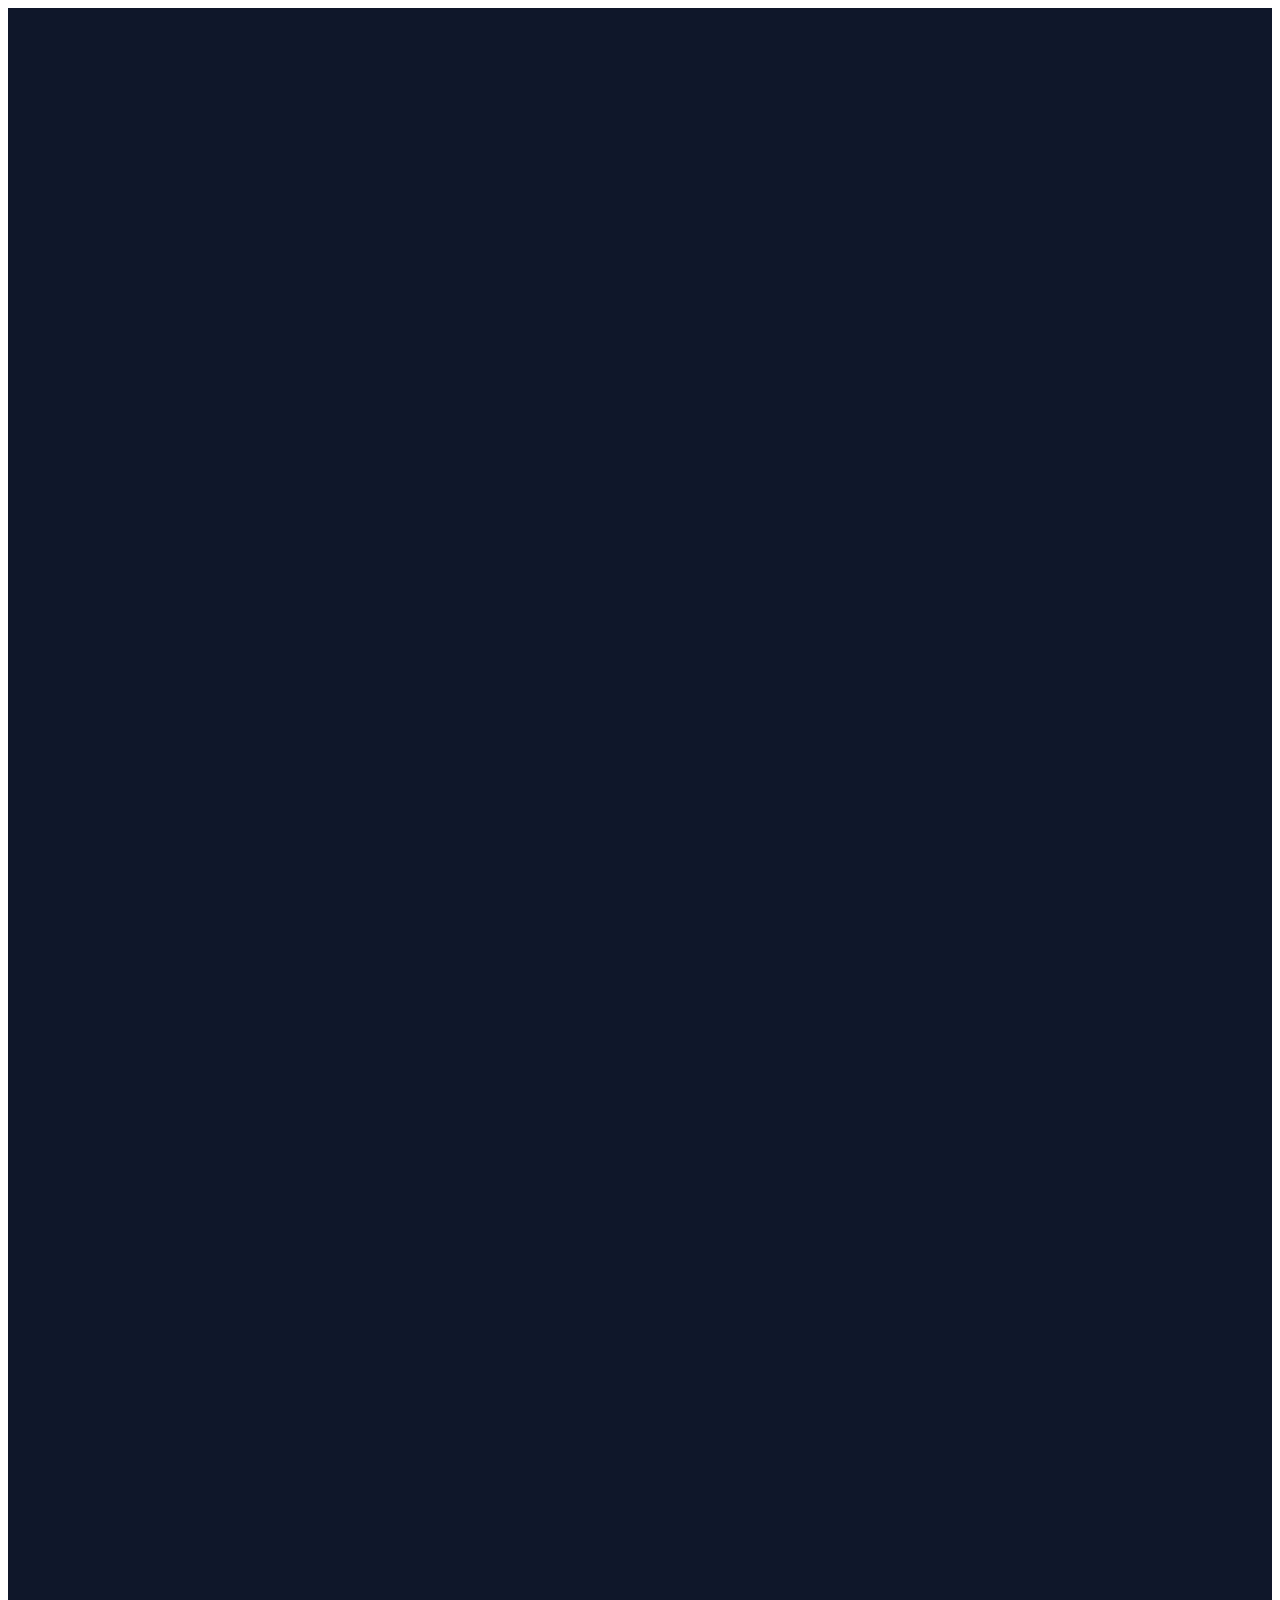
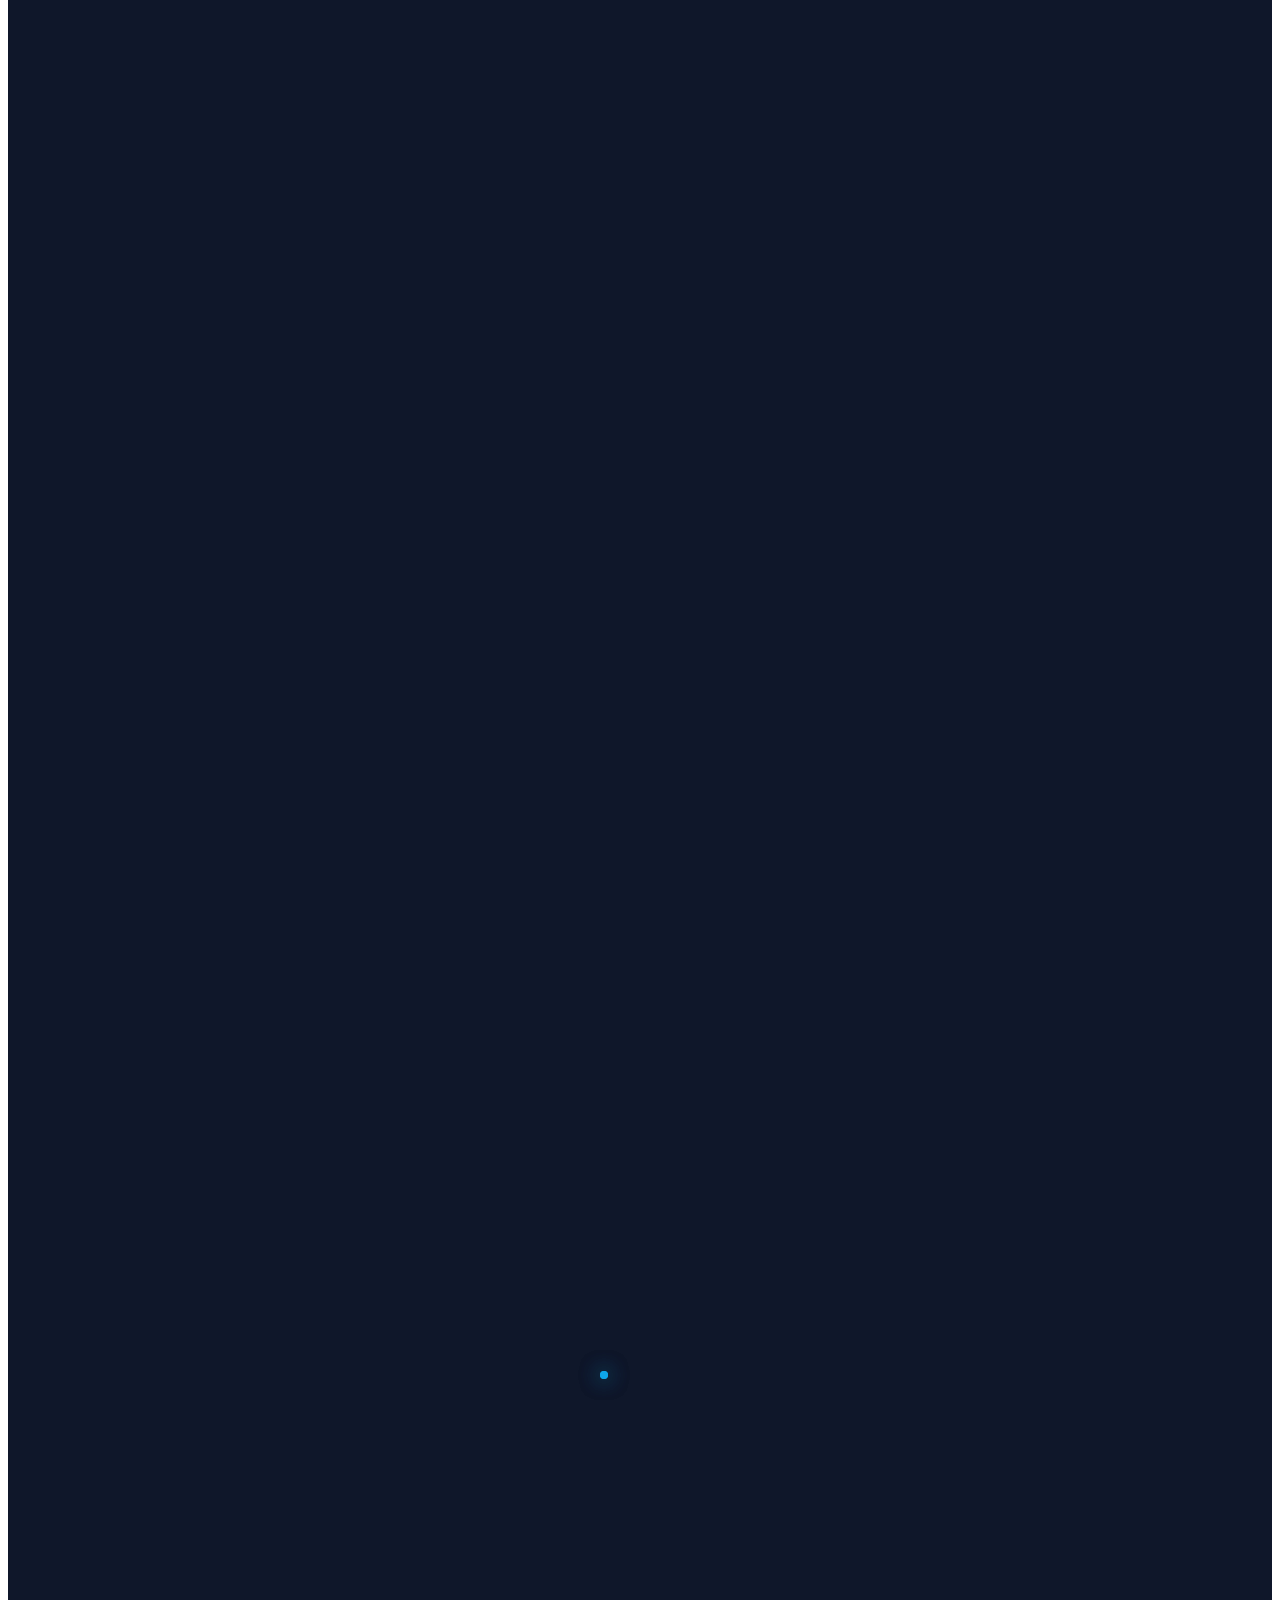
==== commit f93fefba: "Fix: Implemented true Floating Island navbar with all-side rounding" ====
--- a/index.html
+++ b/index.html
@@ -137,31 +137,39 @@
             width: 100%;
             top: 0;
             left: 0;
+            background: transparent !important;
+            border: none !important;
         }
 
         .nav-container {
             transition: all 0.5s cubic-bezier(0.4, 0, 0.2, 1);
+            width: 100%;
+            margin: 0 auto;
+            border-bottom: 1px solid rgba(226, 232, 240, 1);
+            background: rgba(255, 255, 255, 0.8);
+            backdrop-filter: blur(12px);
+            -webkit-backdrop-filter: blur(12px);
         }
 
-        nav.nav-scrolled {
-            top: 0 !important;
-            left: 0 !important;
-            transform: none !important;
-            width: 100% !important;
-            border-bottom-left-radius: 2rem !important;
-            border-bottom-right-radius: 2rem !important;
-            border-bottom: 1px solid rgba(14, 165, 233, 0.2);
-            box-shadow: 0 15px 35px -5px rgba(0, 0, 0, 0.08);
+        html.dark .nav-container {
+            background: rgba(15, 23, 42, 0.8);
+            border-bottom: 1px solid rgba(30, 41, 59, 1);
         }
 
         nav.nav-scrolled .nav-container {
-            height: 60px !important;
+            margin-top: 1rem !important;
+            width: 95% !important;
+            max-width: 1200px;
+            height: 64px !important;
+            border-radius: 999px !important;
+            border: 1px solid rgba(14, 165, 233, 0.2) !important;
+            box-shadow: 0 20px 40px -10px rgba(0, 0, 0, 0.1);
         }
 
-        html.dark nav.nav-scrolled {
-            background: rgba(15, 23, 42, 0.9);
-            border-bottom: 1px solid rgba(255, 255, 255, 0.05);
-            box-shadow: 0 15px 35px -5px rgba(0, 0, 0, 0.4);
+        html.dark nav.nav-scrolled .nav-container {
+            background: rgba(30, 41, 59, 0.9);
+            border: 1px solid rgba(255, 255, 255, 0.05) !important;
+            box-shadow: 0 20px 40px -10px rgba(0, 0, 0, 0.4);
         }
     </style>
 </head>
@@ -169,9 +177,8 @@
 <body
     class="bg-background-light dark:bg-background-dark text-slate-900 dark:text-slate-100 transition-colors duration-300">
     <!-- Top Navigation -->
-    <nav
-        class="fixed top-0 z-50 w-full border-b border-slate-200 dark:border-slate-800 bg-background-light/80 dark:bg-background-dark/80 backdrop-blur-md transition-all duration-500">
-        <div class="max-w-7xl mx-auto px-6 h-20 flex items-center justify-between nav-container">
+    <nav class="fixed top-0 z-50 w-full transition-all duration-500">
+        <div class="max-w-7xl mx-auto px-6 h-20 flex items-center justify-between nav-container transition-all">
             <div class="flex items-center gap-3">
                 <div class="size-8 bg-primary rounded-lg flex items-center justify-center text-white">
                     <span class="material-symbols-outlined text-xl">grid_view</span>
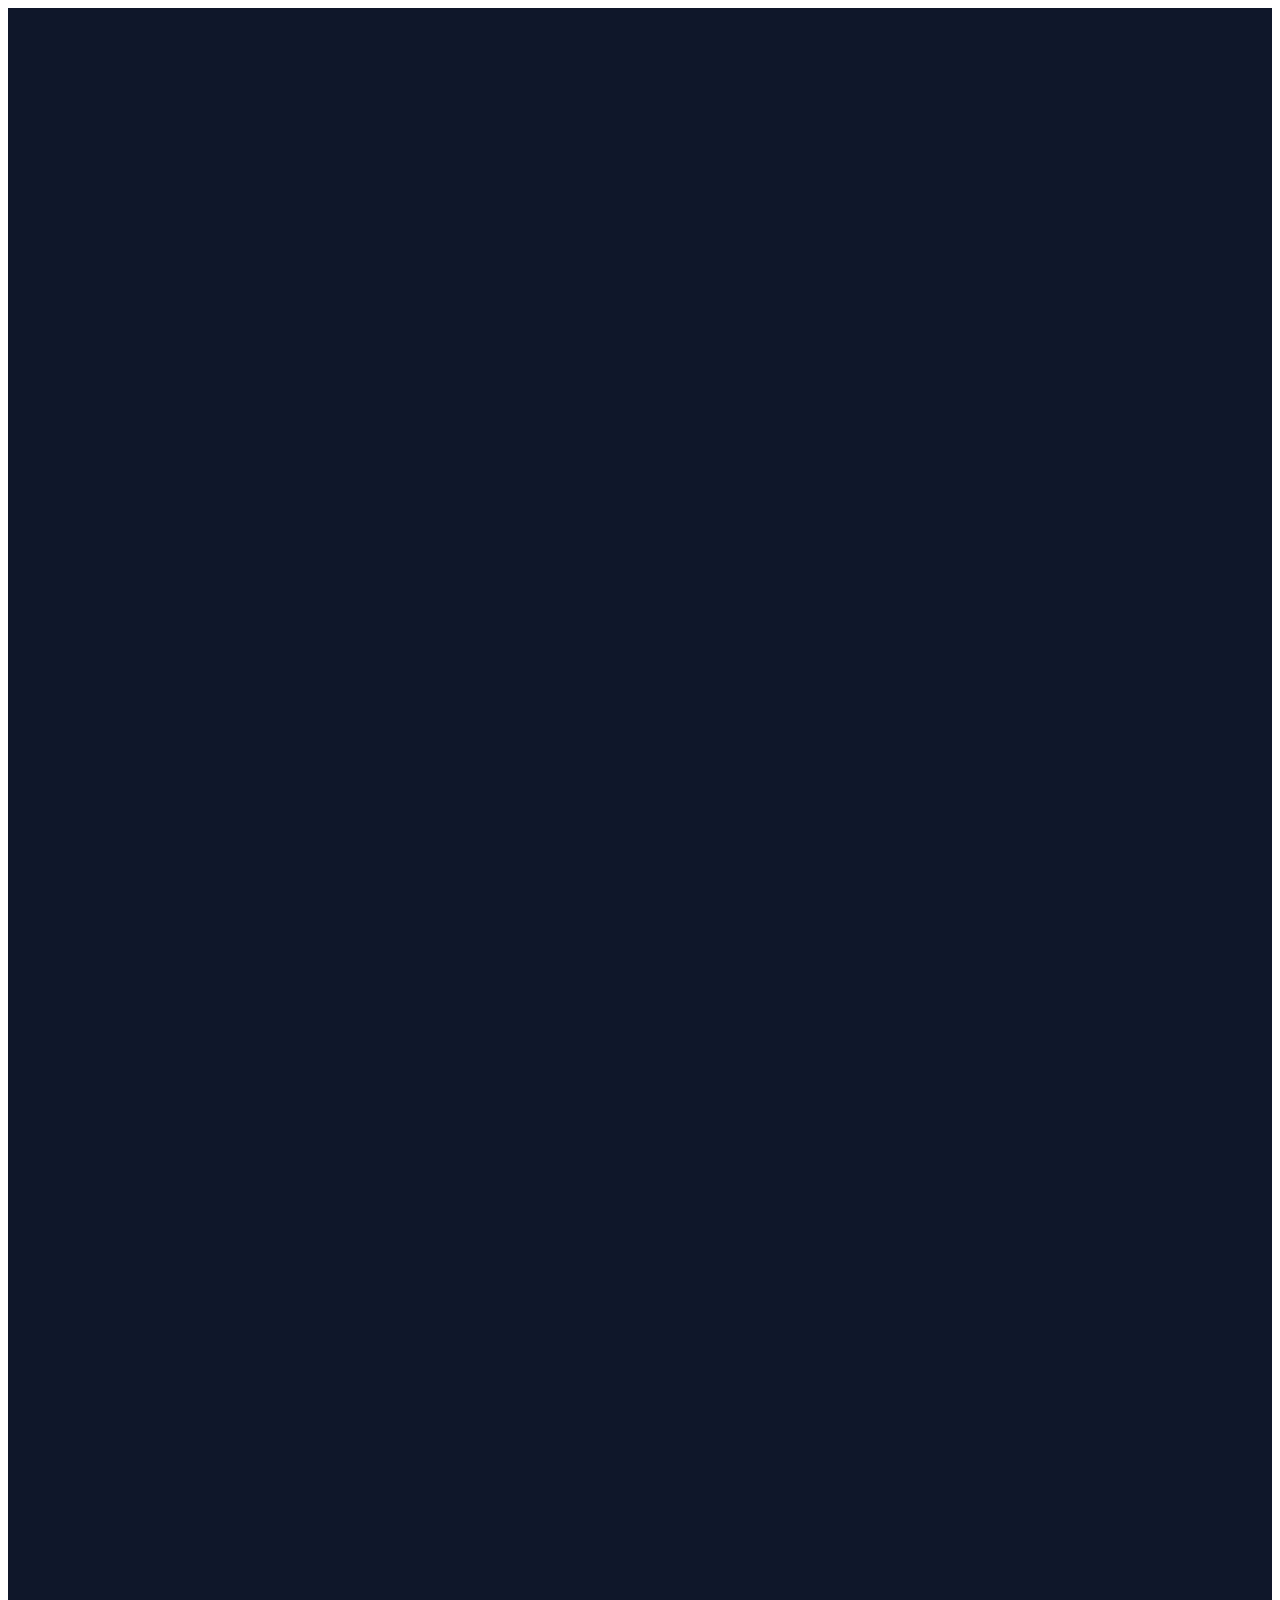
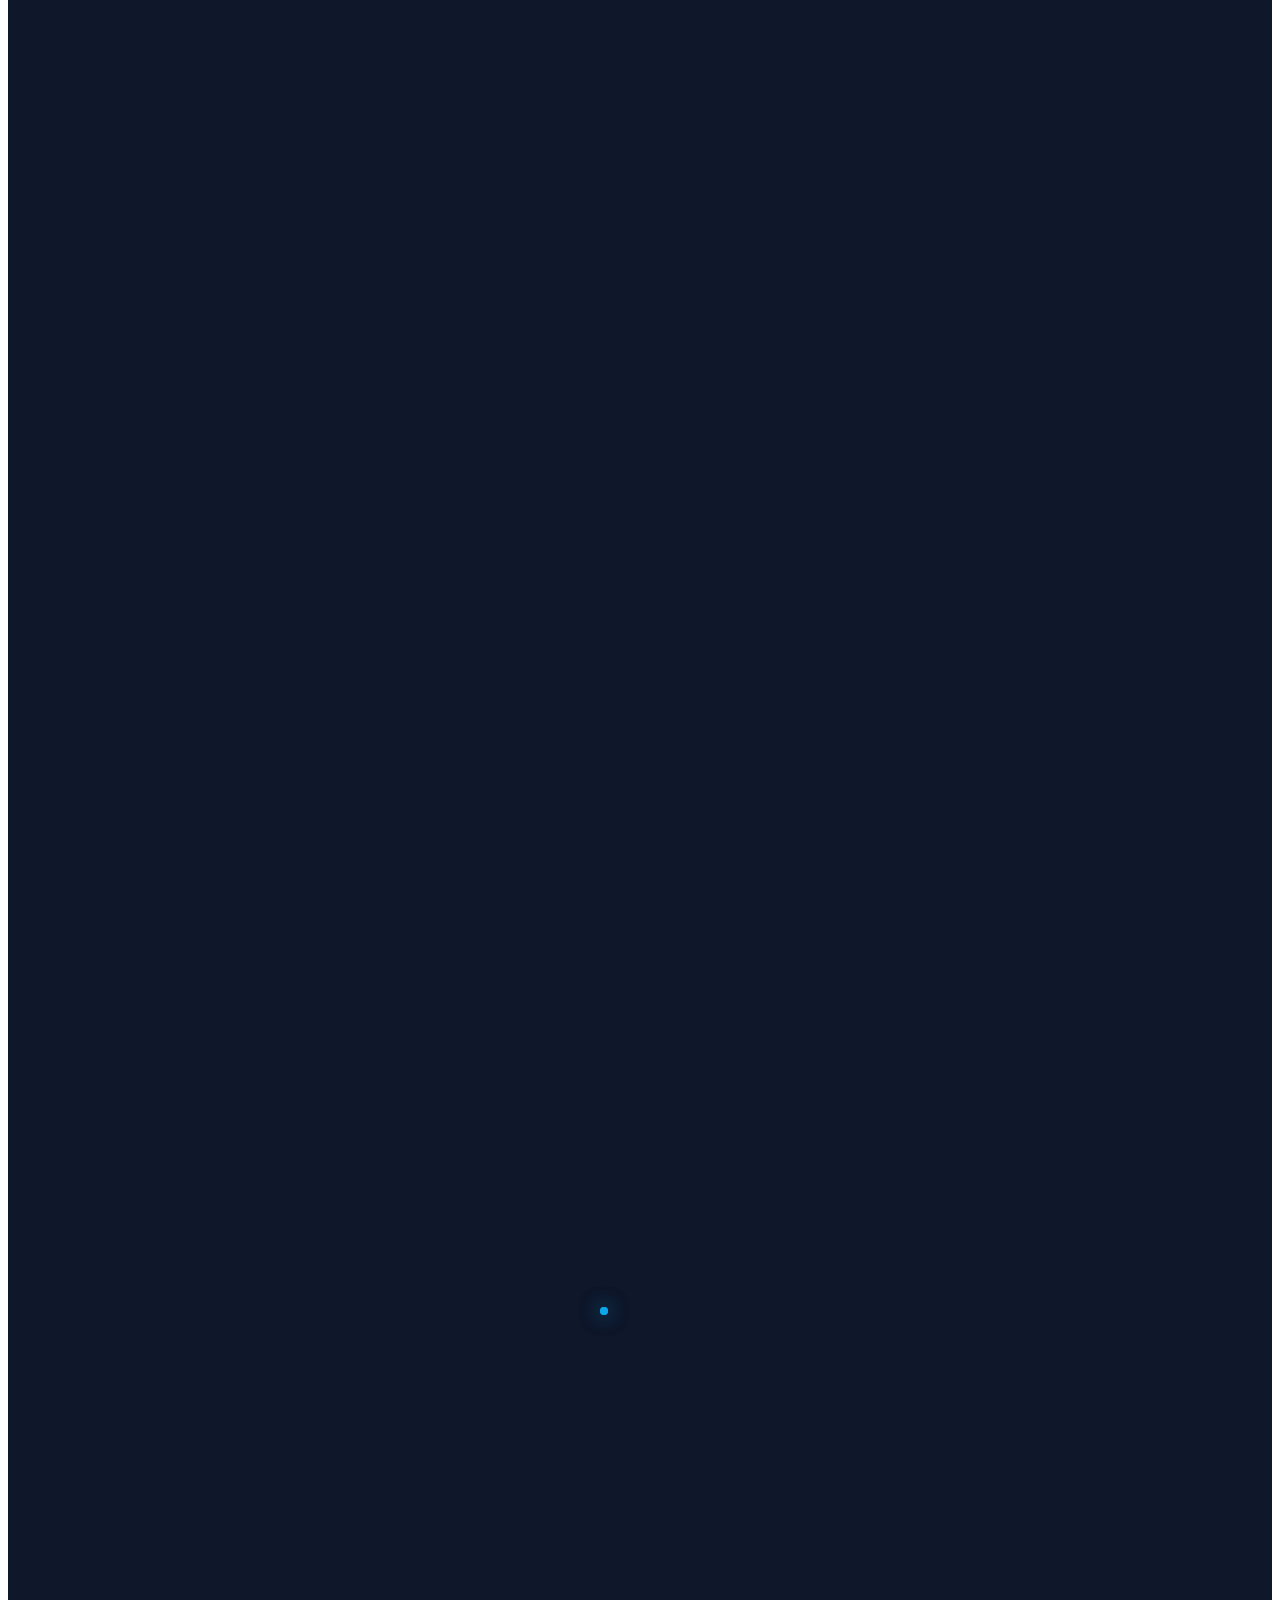
==== commit 07fb9665: "Fix: Implemented symmetric floating island navbar via margin auto centering" ====
--- a/index.html
+++ b/index.html
@@ -133,43 +133,50 @@
         }
         /* Floating Navbar Transitions */
         nav {
-            transition: all 0.5s cubic-bezier(0.4, 0, 0.2, 1);
+            transition: width 0.4s ease, top 0.4s ease, background-color 0.4s ease, border-radius 0.4s ease, box-shadow 0.4s ease, border 0.4s ease;
             width: 100%;
             top: 0;
             left: 0;
-            background: transparent !important;
-            border: none !important;
-        }
-
-        .nav-container {
-            transition: all 0.5s cubic-bezier(0.4, 0, 0.2, 1);
-            width: 100%;
+            right: 0;
             margin: 0 auto;
-            border-bottom: 1px solid rgba(226, 232, 240, 1);
-            background: rgba(255, 255, 255, 0.8);
+            border-radius: 0;
+            background: rgba(255, 255, 255, 0.8) !important;
+            border-bottom: 1px solid rgba(226, 232, 240, 1) !important;
             backdrop-filter: blur(12px);
             -webkit-backdrop-filter: blur(12px);
-        }
-
-        html.dark .nav-container {
-            background: rgba(15, 23, 42, 0.8);
-            border-bottom: 1px solid rgba(30, 41, 59, 1);
-        }
-
-        nav.nav-scrolled .nav-container {
-            margin-top: 1rem !important;
+            border-top: 1px solid transparent !important;
+            border-left: 1px solid transparent !important;
+            border-right: 1px solid transparent !important;
+        }
+
+        html.dark nav {
+            background: rgba(15, 23, 42, 0.8) !important;
+            border-bottom: 1px solid rgba(30, 41, 59, 1) !important;
+        }
+
+        nav.nav-scrolled {
+            top: 1rem !important;
             width: 95% !important;
-            max-width: 1200px;
-            height: 64px !important;
+            max-width: 1000px !important;
             border-radius: 999px !important;
             border: 1px solid rgba(14, 165, 233, 0.2) !important;
-            box-shadow: 0 20px 40px -10px rgba(0, 0, 0, 0.1);
-        }
-
-        html.dark nav.nav-scrolled .nav-container {
-            background: rgba(30, 41, 59, 0.9);
+            box-shadow: 0 20px 40px -10px rgba(0, 0, 0, 0.1) !important;
+            background: rgba(255, 255, 255, 0.95) !important;
+        }
+
+        html.dark nav.nav-scrolled {
+            background: rgba(30, 41, 59, 0.95) !important;
             border: 1px solid rgba(255, 255, 255, 0.05) !important;
-            box-shadow: 0 20px 40px -10px rgba(0, 0, 0, 0.4);
+            box-shadow: 0 20px 40px -10px rgba(0, 0, 0, 0.4) !important;
+        }
+
+        .nav-container {
+            transition: height 0.4s ease;
+            height: 80px; 
+        }
+
+        nav.nav-scrolled .nav-container {
+            height: 64px !important;
         }
     </style>
 </head>
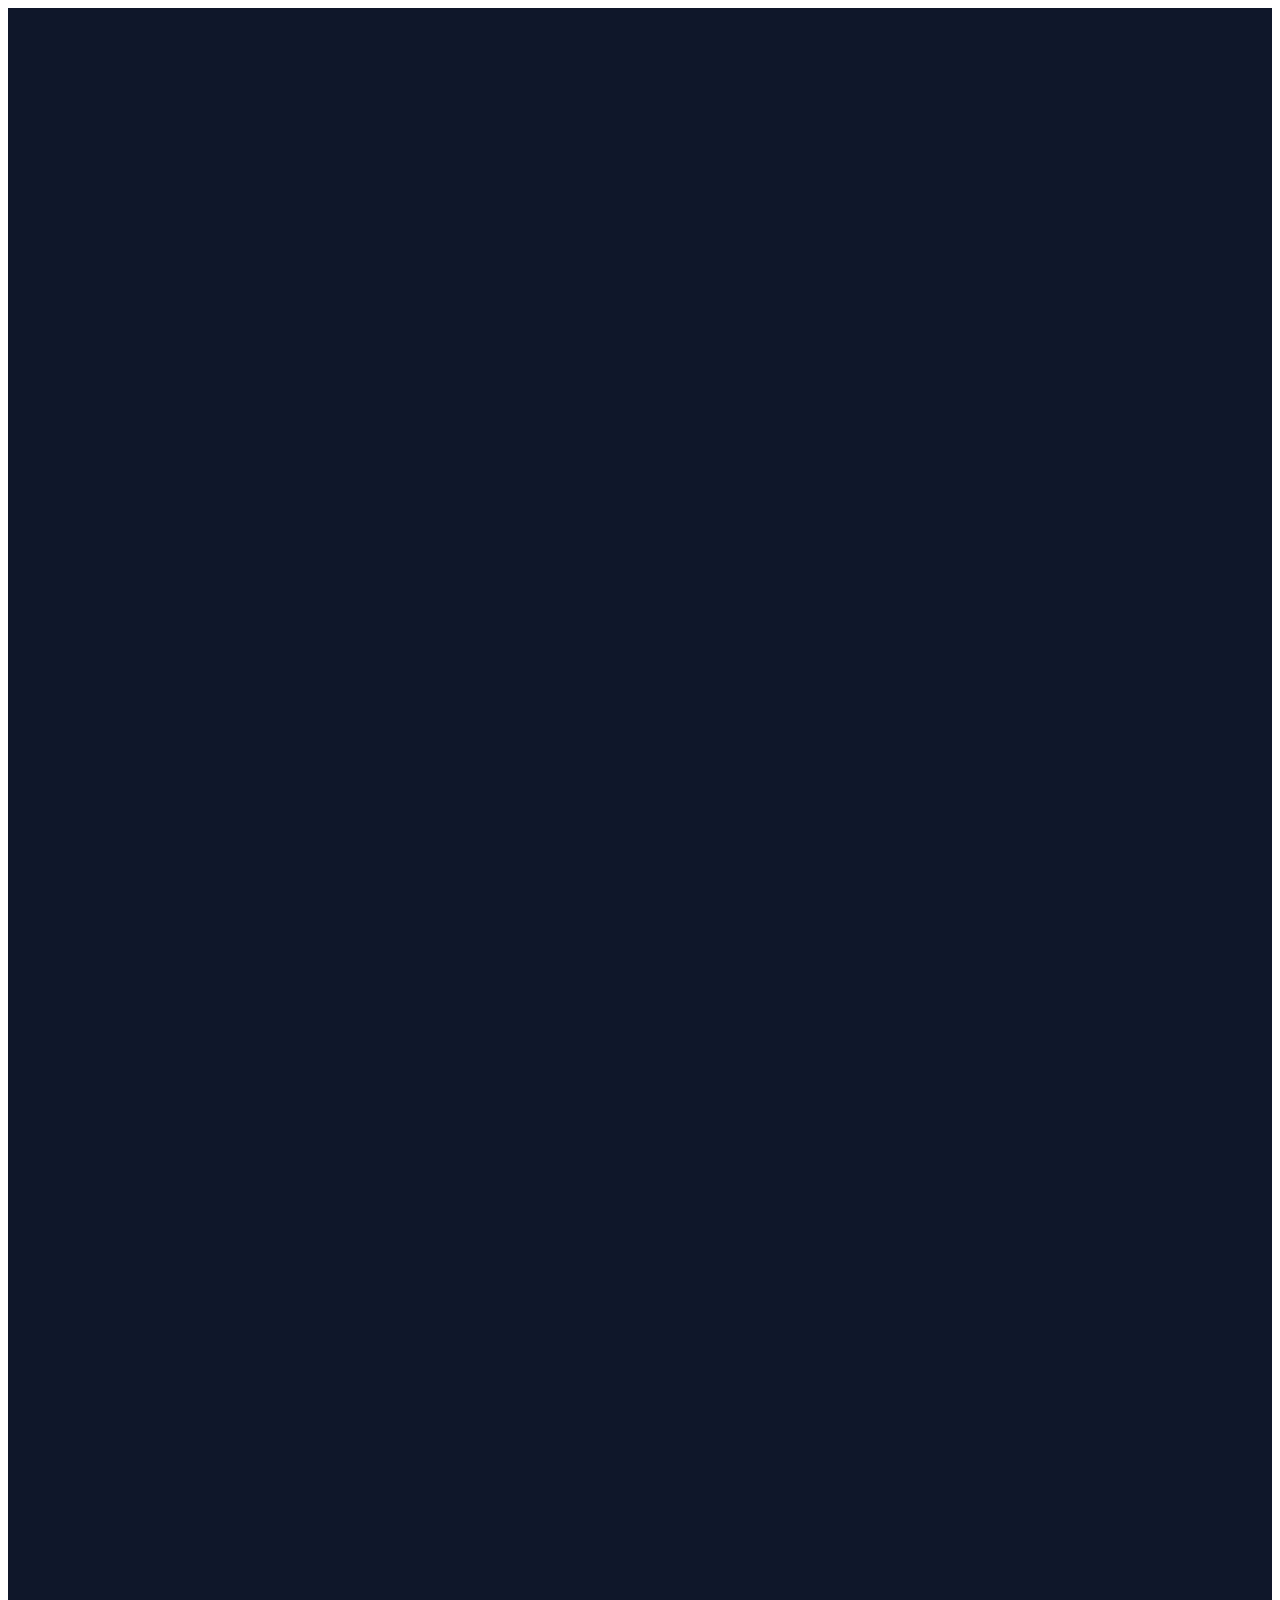
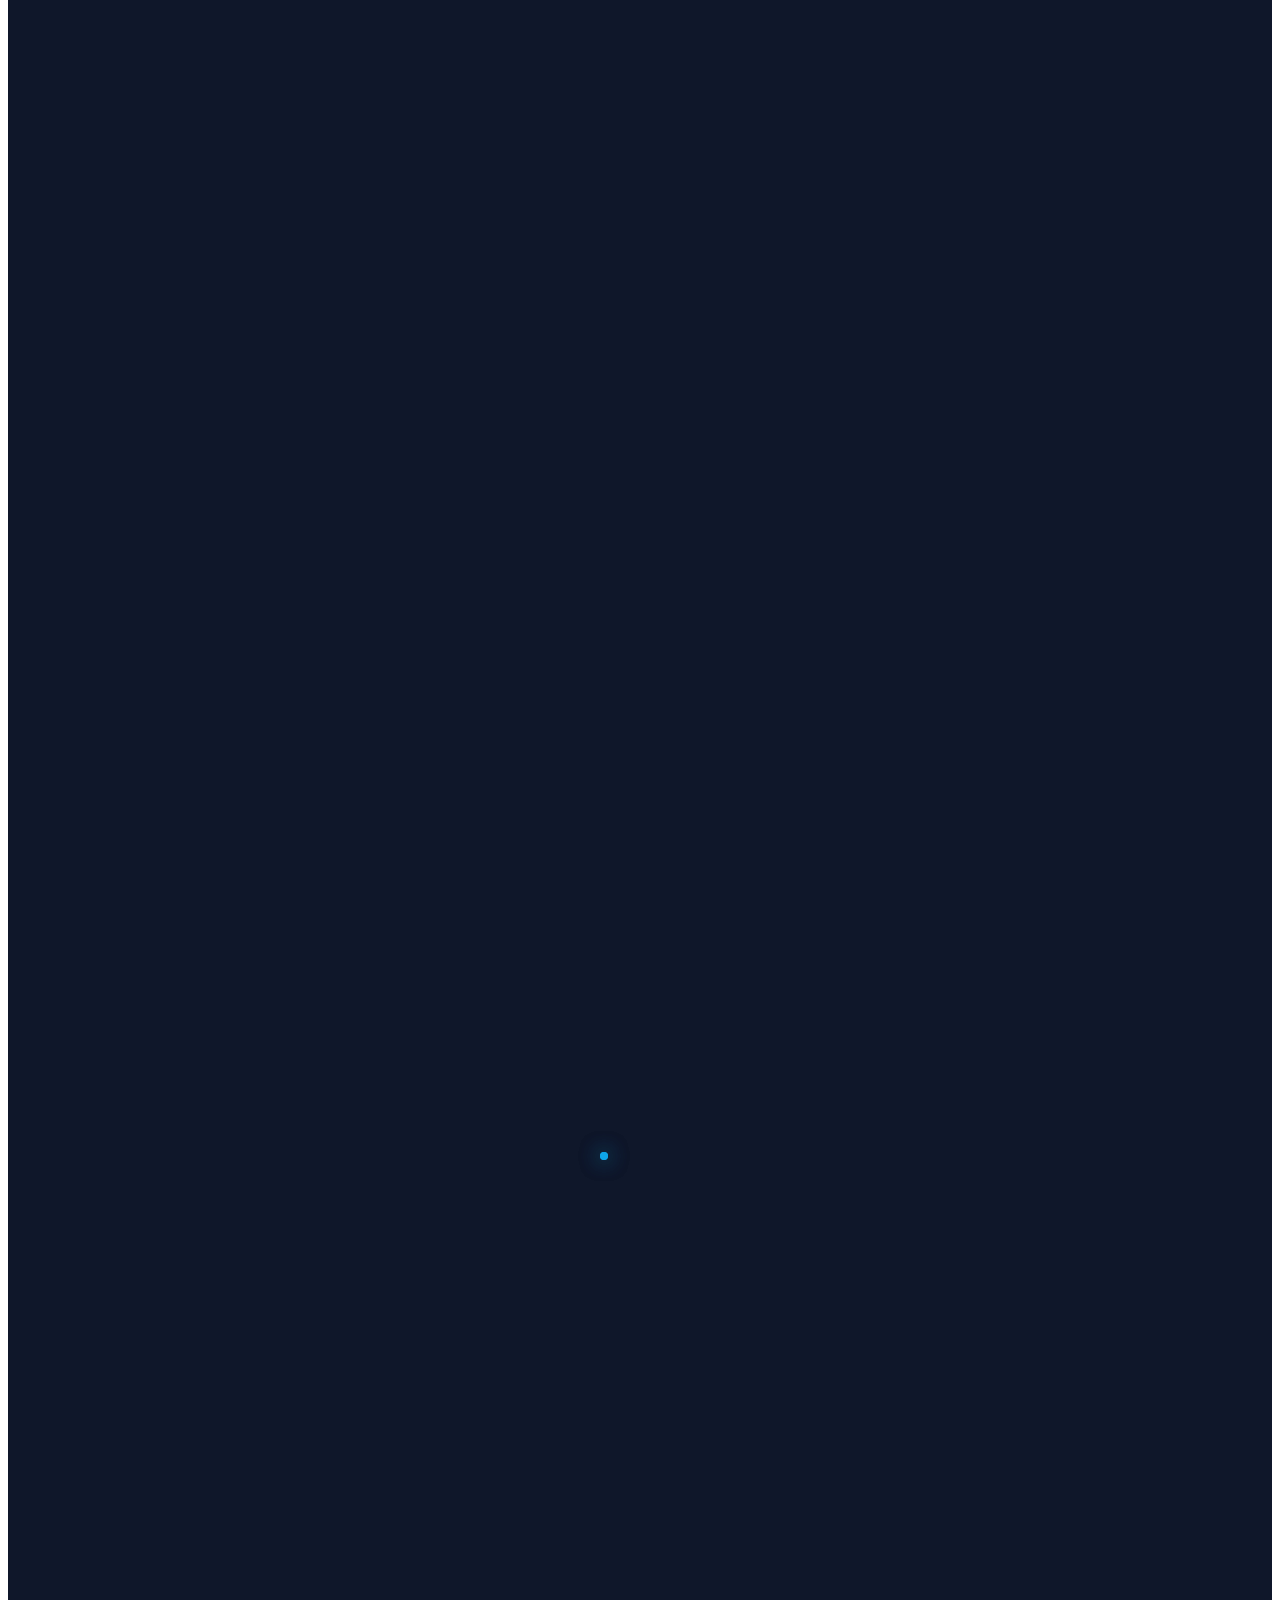
==== commit 9e0b1b27: "Implement and adjust 3D animated cards in hero section" ====
--- a/index.html
+++ b/index.html
@@ -1,6 +1,6 @@
 <!DOCTYPE html>
 
-<html class="dark scroll-smooth scroll-pt-20" lang="en">
+<html class="scroll-smooth scroll-pt-20" lang="en">
 
 <head>
     <meta charset="utf-8" />
@@ -11,6 +11,8 @@
     <link href="https://fonts.googleapis.com/css2?family=Space+Grotesk:wght@300;400;500;600;700&display=swap"
         rel="stylesheet" />
     <link href="https://fonts.googleapis.com/css2?family=Material+Symbols+Outlined:wght,FILL@100..700,0..1&display=swap"
+        rel="stylesheet" />
+    <link href="https://fonts.googleapis.com/css2?family=Plus+Jakarta+Sans:wght@400;600;800&family=JetBrains+Mono:wght@400;700&display=swap"
         rel="stylesheet" />
     <link rel="stylesheet" href="assets/css/styles.css" />
     <style>
@@ -178,6 +180,193 @@
         nav.nav-scrolled .nav-container {
             height: 64px !important;
         }
+
+        /* ============================================
+           HERO 3D CARD STACK — scoped with hero- prefix
+           ============================================ */
+        .hero-3d-wrapper {
+            --card-w: 340px;
+            --card-h: 480px;
+            --anim-speed: 12s;
+            --thickness: 12px;
+            --grid-color: rgba(99, 102, 241, 0.10);
+            width: 100%;
+            height: 560px;
+            perspective: 3500px;
+            display: flex;
+            align-items: center;
+            justify-content: center;
+            position: relative;
+            overflow: visible;
+        }
+
+        html.dark .hero-3d-wrapper {
+            --grid-color: rgba(99, 102, 241, 0.18);
+        }
+
+        .hero-surface-grid {
+            position: absolute;
+            width: 250%;
+            height: 250%;
+            background-image:
+                linear-gradient(var(--grid-color) 1px, transparent 1px),
+                linear-gradient(90deg, var(--grid-color) 1px, transparent 1px);
+            background-size: 50px 50px;
+            transform: rotateX(38deg) rotateY(-25deg) rotateZ(30deg) translateY(0%);
+            mask-image: radial-gradient(ellipse at center, black 10%, transparent 70%);
+            -webkit-mask-image: radial-gradient(ellipse at center, black 10%, transparent 70%);
+            pointer-events: none;
+        }
+
+        .hero-stack {
+            width: var(--card-w);
+            height: var(--card-h);
+            position: relative;
+            transform-style: preserve-3d;
+            transform: translate(25%, 20%) rotateX(38deg) rotateY(-25deg) rotateZ(30deg) translateY(-10px);
+            flex-shrink: 0;
+        }
+
+        .hero-card {
+            position: absolute;
+            inset: 0;
+            border-radius: 40px;
+            padding: 32px;
+            display: flex;
+            flex-direction: column;
+            border: 1px solid rgba(255, 255, 255, 0.1);
+            backface-visibility: hidden;
+            overflow: hidden;
+            font-family: 'Plus Jakarta Sans', 'Space Grotesk', sans-serif;
+            color: #fff;
+            box-shadow:
+                -1px 1px 0 rgba(255,255,255,0.05),
+                calc(var(--thickness) * -0.8) calc(var(--thickness) * 0.8) 0 rgba(0,0,0,0.6),
+                -30px 40px 90px rgba(0,0,0,0.7);
+            animation: hero-card-flow var(--anim-speed) infinite cubic-bezier(0.4, 0, 0.2, 1);
+        }
+
+        .hero-card:nth-child(1) { animation-delay: 0s; }
+        .hero-card:nth-child(2) { animation-delay: calc(var(--anim-speed) / -3); }
+        .hero-card:nth-child(3) { animation-delay: calc(var(--anim-speed) / -1.5); }
+
+        @keyframes hero-card-flow {
+            0%, 28%  { transform: translateX(0) translateZ(80px) translateY(0); z-index: 30; opacity: 1; filter: brightness(1.1); }
+            33%      { transform: translateX(450px) translateZ(80px) translateY(0); opacity: 0; z-index: 30; }
+            33.1%    { transform: translateX(0) translateZ(-120px) translateY(180px); z-index: 1; opacity: 0; }
+            38%, 62% { transform: translateX(0) translateZ(-50px) translateY(100px); z-index: 10; opacity: 0.45; filter: brightness(0.6) blur(2px); }
+            66%, 95% { transform: translateX(0) translateZ(15px) translateY(50px); z-index: 20; opacity: 0.85; filter: brightness(0.9); }
+            100%     { transform: translateX(0) translateZ(80px) translateY(0); z-index: 30; opacity: 1; filter: brightness(1.1); }
+        }
+
+        .hero-card-video { background: linear-gradient(135deg, #1e1b4b 0%, #0f0c29 100%); }
+        .hero-card-pres  { background: linear-gradient(135deg, #451a03 0%, #1c0a00 100%); }
+        .hero-card-web   { background: linear-gradient(135deg, #064e3b 0%, #022c22 100%); }
+
+        .hero-glass {
+            background: rgba(255, 255, 255, 0.04);
+            backdrop-filter: blur(16px);
+            -webkit-backdrop-filter: blur(16px);
+            border: 1px solid rgba(255, 255, 255, 0.08);
+            border-radius: 22px;
+        }
+
+        /* Video card: timeline */
+        .hero-timeline-track {
+            height: 10px;
+            background: rgba(255,255,255,0.03);
+            border-radius: 4px;
+            position: relative;
+        }
+        .hero-clip {
+            position: absolute;
+            height: 100%;
+            border-radius: 4px;
+            border-left: 2px solid rgba(255,255,255,0.2);
+        }
+        .hero-keyframe {
+            position: absolute;
+            width: 7px;
+            height: 7px;
+            background: #a855f7;
+            transform: rotate(45deg);
+            top: 1.5px;
+            box-shadow: 0 0 10px #a855f7;
+            animation: hero-kf-glow 2s infinite alternate;
+        }
+        @keyframes hero-kf-glow { from { opacity: 0.3; } to { opacity: 1; } }
+
+        .hero-playhead-line {
+            position: absolute;
+            top: -10px;
+            bottom: -10px;
+            width: 2px;
+            background: #fff;
+            box-shadow: 0 0 15px #fff;
+            z-index: 10;
+            animation: hero-playhead-move 6s infinite linear;
+        }
+        @keyframes hero-playhead-move { 0% { left: 0%; } 100% { left: 100%; } }
+
+        /* Presentation card: pie chart */
+        .hero-pie-circle {
+            fill: none;
+            stroke: #f59e0b;
+            stroke-width: 8;
+            stroke-dasharray: 100 100;
+            stroke-dashoffset: 100;
+            animation: hero-fill-pie 4s ease-in-out infinite;
+            transform: rotate(-90deg);
+            transform-origin: center;
+            stroke-linecap: round;
+        }
+        @keyframes hero-fill-pie {
+            0%, 10% { stroke-dashoffset: 100; }
+            50%, 100% { stroke-dashoffset: 25; }
+        }
+
+        .hero-growth-bar {
+            transform-origin: bottom;
+            animation: hero-grow-up 3s ease-out infinite alternate;
+        }
+        @keyframes hero-grow-up { 0% { transform: scaleY(0.2); opacity: 0.3; } 100% { transform: scaleY(1); opacity: 1; } }
+
+        /* Web card: typing effect */
+        .hero-typing {
+            display: inline-block;
+            overflow: hidden;
+            white-space: nowrap;
+            border-right: 2px solid transparent;
+            width: 0;
+            animation-duration: var(--anim-speed);
+            animation-iteration-count: infinite;
+            animation-delay: calc(var(--anim-speed) / -1.5);
+        }
+        .hero-line-1 { animation-name: hero-type-1; }
+        .hero-line-2 { animation-name: hero-type-2; }
+        .hero-line-3 { animation-name: hero-type-3; }
+
+        @keyframes hero-type-1 {
+            0%, 3%   { width: 0; border-right-color: transparent; }
+            3.1%     { width: 0; border-right-color: #10b981; animation-timing-function: steps(30, end); }
+            13%      { width: 100%; border-right-color: transparent; animation-timing-function: step-end; }
+            80%      { width: 100%; }
+            81%, 100%{ width: 0; border-right-color: transparent; }
+        }
+        @keyframes hero-type-2 {
+            0%, 13%  { width: 0; border-right-color: transparent; }
+            13.1%    { width: 0; border-right-color: #10b981; animation-timing-function: steps(25, end); }
+            21%      { width: 100%; border-right-color: transparent; animation-timing-function: step-end; }
+            80%      { width: 100%; }
+            81%, 100%{ width: 0; border-right-color: transparent; }
+        }
+        @keyframes hero-type-3 {
+            0%, 21%  { width: 0; border-right-color: transparent; }
+            21.1%    { width: 0; border-right-color: #10b981; animation-timing-function: steps(20, end); }
+            29%      { width: 100%; border-right-color: transparent; animation-timing-function: step-end; }
+            80%      { width: 100%; }
+            81%, 100%{ width: 0; border-right-color: transparent; }
+        }
     </style>
 </head>
 
@@ -190,7 +379,7 @@
                 <div class="size-8 bg-primary rounded-lg flex items-center justify-center text-white">
                     <span class="material-symbols-outlined text-xl">grid_view</span>
                 </div>
-                <h1 class="text-xl font-bold tracking-tight">Studio.</h1>
+                <h1 class="text-xl font-bold tracking-tight">Alexander Garcia</h1>
             </div>
             <div class="hidden md:flex items-center gap-8">
                 <a href="#work"
@@ -234,7 +423,7 @@
     <div id="mobile-menu"
         class="fixed inset-0 z-[100] bg-background-light dark:bg-background-dark transform translate-x-full transition-transform duration-300 md:hidden flex flex-col pt-6 px-6 pb-8 h-[100dvh]">
         <div class="flex justify-between items-center mb-12">
-            <h1 class="text-xl font-bold tracking-tight">Studio.</h1>
+            <h1 class="text-xl font-bold tracking-tight">Alexander Garcia</h1>
             <div class="flex items-center gap-4">
                 <button class="lang-toggle-btn text-primary font-bold transition-colors hover:text-primary"
                     data-lang="en">EN</button>
@@ -272,7 +461,7 @@
                 <a class="p-3 bg-slate-100 dark:bg-slate-800 rounded-full hover:bg-primary hover:text-white transition-all text-slate-600 dark:text-slate-400"
                     href="#"><span class="material-symbols-outlined">link</span></a>
             </div>
-            <p class="text-xs text-center text-slate-500 font-medium tracking-wider uppercase">© 2024 Studio Design.</p>
+            <p class="text-xs text-center text-slate-500 font-medium tracking-wider uppercase">© 2026 Alex Design</p>
         </div>
     </div>
 
@@ -285,8 +474,10 @@
             class="absolute top-1/2 left-1/2 -translate-x-1/2 -translate-y-1/2 w-full max-w-4xl aspect-square bg-primary/5 rounded-full blur-[120px] pointer-events-none">
         </div>
         <div class="relative z-10 max-w-7xl mx-auto px-6 py-12">
-            <div class="grid grid-cols-1 lg:grid-cols-12 gap-12 items-center">
-                <div class="lg:col-span-5 relative z-10 w-full">
+            <div class="grid grid-cols-1 lg:grid-cols-2 gap-8 items-center">
+
+                <!-- LEFT: Hero text content -->
+                <div class="relative z-10 w-full">
                     <div class="flex flex-col md:flex-row items-center gap-8 text-center md:text-left w-full">
                         <!-- Profile Picture -->
                         <div class="relative group flex-shrink-0 mx-auto md:mx-0 w-40 md:w-48">
@@ -319,574 +510,117 @@
                         </div>
                     </div>
                 </div>
-                <div class="hidden lg:block lg:col-span-5 lg:col-start-8 relative">
-                    <div class="w-full aspect-square relative flex items-center justify-center overflow-visible group">
-                        <!-- New SVG Animation will go here -->
-                        <div id="presentation-animation-container"
-                            class="w-full h-full overflow-visible flex items-center justify-center translate-x-4">
-                            <svg viewBox="160 160 380 260" width="100%" height="100%" xmlns="http://www.w3.org/2000/svg"
-                                class="drop-shadow-2xl overflow-visible scale-90 lg:scale-90">
-                                <defs>
-                                    <filter id="card-shadow" x="-30%" y="-30%" width="160%" height="160%">
-                                        <feDropShadow dx="0" dy="12" stdDeviation="16"
-                                            flood-color="var(--card-shadow-color)"
-                                            flood-opacity="var(--card-shadow-opacity-1)" />
-                                        <feDropShadow dx="0" dy="4" stdDeviation="6"
-                                            flood-color="var(--card-shadow-color)"
-                                            flood-opacity="var(--card-shadow-opacity-2)" />
-                                    </filter>
-                                    <g id="card-video">
-                                        <rect width="320" height="200" rx="16" fill="var(--card-bg)"
-                                            filter="url(#card-shadow)" stroke="var(--card-stroke)" stroke-width="2" />
-                                        <rect x="24" y="24" width="36" height="36" rx="10"
-                                            fill="var(--card-v-header)" />
-                                        <path d="M38 48 l0 -12 l10 6 z" fill="#ef4444" />
-                                        <text x="76" y="47" font-family="Space Grotesk, sans-serif" font-size="20"
-                                            font-weight="700" fill="var(--card-text)">Video Editing</text>
-                                        <rect x="24" y="76" width="272" height="100" rx="12" fill="var(--card-inner-bg)"
-                                            stroke="var(--card-inner-stroke)" stroke-width="1" />
-                                        <rect x="40" y="96" width="100" height="12" rx="6" fill="var(--card-track-1)" />
-                                        <rect x="150" y="96" width="80" height="12" rx="6" fill="var(--card-track-2)" />
-                                        <rect x="40" y="120" width="160" height="12" rx="6" fill="#818cf8" />
-                                        <rect x="210" y="120" width="60" height="12" rx="6" fill="#c084fc" />
-                                        <rect x="40" y="144" width="120" height="12" rx="6" fill="#fb7185" />
-                                        <rect x="170" y="144" width="90" height="12" rx="6" fill="#f43f5e" />
-                                        <g class="playhead">
-                                            <line x1="60" y1="80" x2="60" y2="168" stroke="#ef4444" stroke-width="2" />
-                                            <polygon points="54,80 66,80 60,88" fill="#ef4444" />
-                                        </g>
-                                    </g>
-
-                                    <g id="card-web">
-                                        <rect width="320" height="200" rx="16" fill="var(--card-bg)"
-                                            filter="url(#card-shadow)" stroke="var(--card-stroke)" stroke-width="2" />
-                                        <rect x="24" y="24" width="36" height="36" rx="10"
-                                            fill="var(--card-w-header)" />
-                                        <circle cx="42" cy="42" r="8" stroke="var(--card-w-accent)" stroke-width="2.5"
-                                            fill="none" />
-                                        <ellipse cx="42" cy="42" rx="3.5" ry="8" stroke="var(--card-w-accent)"
-                                            stroke-width="2.5" fill="none" />
-                                        <line x1="33" y1="42" x2="51" y2="42" stroke="var(--card-w-accent)"
-                                            stroke-width="2.5" />
-                                        <text x="76" y="47" font-family="Space Grotesk, sans-serif" font-size="20"
-                                            font-weight="700" fill="var(--card-text)">Web Design</text>
-                                        <rect x="24" y="76" width="272" height="100" rx="12" fill="var(--card-inner-bg)"
-                                            stroke="var(--card-inner-stroke)" stroke-width="1" />
-                                        <circle cx="40" cy="90" r="4" fill="#fca5a5" />
-                                        <circle cx="52" cy="90" r="4" fill="#fde047" />
-                                        <circle cx="64" cy="90" r="4" fill="#86efac" />
-                                        <line x1="24" y1="102" x2="296" y2="102" stroke="var(--card-inner-stroke)"
-                                            stroke-width="1" />
-                                        <rect x="36" y="114" width="44" height="48" rx="6" fill="var(--card-track-1)" />
-                                        <rect x="92" y="114" width="140" height="28" rx="6" fill="var(--card-w-header)"
-                                            class="web-hero" />
-                                        <rect x="92" y="150" width="66" height="12" rx="4" fill="var(--card-track-2)" />
-                                        <rect x="166" y="150" width="66" height="12" rx="4"
-                                            fill="var(--card-track-2)" />
-                                        <g class="cursor">
-                                            <path d="M0,0 L11,26 L16,16 L26,11 Z" fill="var(--card-cursor-fill)"
-                                                stroke="var(--card-cursor-stroke)" stroke-width="2" />
-                                        </g>
-                                    </g>
-
-                                    <g id="card-pres">
-                                        <rect width="320" height="200" rx="16" fill="var(--card-bg)"
-                                            filter="url(#card-shadow)" stroke="var(--card-stroke)" stroke-width="2" />
-                                        <rect x="24" y="24" width="36" height="36" rx="10"
-                                            fill="var(--card-p-header)" />
-                                        <rect x="34" y="43" width="4" height="8" rx="1" fill="var(--card-p-accent)" />
-                                        <rect x="40" y="37" width="4" height="14" rx="1" fill="var(--card-p-accent)" />
-                                        <rect x="46" y="33" width="4" height="18" rx="1" fill="var(--card-p-accent)" />
-                                        <text x="76" y="47" font-family="Space Grotesk, sans-serif" font-size="20"
-                                            font-weight="700" fill="var(--card-text)">Presentations</text>
-                                        <rect x="24" y="76" width="272" height="100" rx="12" fill="var(--card-inner-bg)"
-                                            stroke="var(--card-inner-stroke)" stroke-width="1" />
-                                        <line x1="48" y1="156" x2="272" y2="156" stroke="var(--card-track-1)"
-                                            stroke-width="2" stroke-linecap="round" />
-                                        <rect x="64" y="106" width="32" height="48" rx="4" fill="#38bdf8"
-                                            class="bar bar1" />
-                                        <rect x="112" y="86" width="32" height="68" rx="4" fill="#a78bfa"
-                                            class="bar bar2" />
-                                        <rect x="160" y="116" width="32" height="38" rx="4" fill="#f472b6"
-                                            class="bar bar3" />
-                                        <rect x="208" y="96" width="32" height="58" rx="4" fill="#fbbf24"
-                                            class="bar bar4" />
-                                    </g>
-                                </defs>
-
-                                <style>
-                                    .move-c1 {
-                                        animation: move-c1 9s infinite ease-in-out;
-                                        transform-origin: 160px 100px;
-                                    }
-
-                                    .move-c2 {
-                                        animation: move-c2 9s infinite ease-in-out;
-                                        transform-origin: 160px 100px;
-                                    }
-
-                                    .move-c3 {
-                                        animation: move-c3 9s infinite ease-in-out;
-                                        transform-origin: 160px 100px;
-                                    }
-
-                                    @keyframes move-c1 {
-
-                                        0%,
-                                        20% {
-                                            transform: translate(0, 0) scale(1);
-                                            opacity: 1;
-                                        }
-
-                                        26% {
-                                            transform: translate(-15px, -15px) scale(1.05);
-                                            opacity: 0;
-                                        }
-
-                                        26.01% {
-                                            transform: translate(60px, -60px) scale(0.8);
-                                            opacity: 0;
-                                        }
-
-                                        33.33%,
-                                        53.33% {
-                                            transform: translate(60px, -60px) scale(0.8);
-                                            opacity: 1;
-                                        }
-
-                                        66.66%,
-                                        86.66% {
-                                            transform: translate(30px, -30px) scale(0.9);
-                                            opacity: 1;
-                                        }
-
-                                        100% {
-                                            transform: translate(0, 0) scale(1);
-                                            opacity: 1;
-                                        }
-                                    }
-
-                                    @keyframes move-c2 {
-
-                                        0%,
-                                        20% {
-                                            transform: translate(30px, -30px) scale(0.9);
-                                            opacity: 1;
-                                        }
-
-                                        33.33%,
-                                        53.33% {
-                                            transform: translate(0, 0) scale(1);
-                                            opacity: 1;
-                                        }
-
-                                        59.33% {
-                                            transform: translate(-15px, -15px) scale(1.05);
-                                            opacity: 0;
-                                        }
-
-                                        59.34% {
-                                            transform: translate(60px, -60px) scale(0.8);
-                                            opacity: 0;
-                                        }
-
-                                        66.66%,
-                                        86.66% {
-                                            transform: translate(60px, -60px) scale(0.8);
-                                            opacity: 1;
-                                        }
-
-                                        100% {
-                                            transform: translate(30px, -30px) scale(0.9);
-                                            opacity: 1;
-                                        }
-                                    }
-
-                                    @keyframes move-c3 {
-
-                                        0%,
-                                        20% {
-                                            transform: translate(60px, -60px) scale(0.8);
-                                            opacity: 1;
-                                        }
-
-                                        33.33%,
-                                        53.33% {
-                                            transform: translate(30px, -30px) scale(0.9);
-                                            opacity: 1;
-                                        }
-
-                                        66.66%,
-                                        86.66% {
-                                            transform: translate(0, 0) scale(1);
-                                            opacity: 1;
-                                        }
-
-                                        92.66% {
-                                            transform: translate(-15px, -15px) scale(1.05);
-                                            opacity: 0;
-                                        }
-
-                                        92.67% {
-                                            transform: translate(60px, -60px) scale(0.8);
-                                            opacity: 0;
-                                        }
-
-                                        100% {
-                                            transform: translate(60px, -60px) scale(0.8);
-                                            opacity: 1;
-                                        }
-                                    }
-
-                                    .c1-front {
-                                        animation: o-c1-front 9s infinite;
-                                    }
-
-                                    .c1-mid {
-                                        animation: o-c1-mid 9s infinite;
-                                    }
-
-                                    .c1-back {
-                                        animation: o-c1-back 9s infinite;
-                                    }
-
-                                    .c2-front {
-                                        animation: o-c2-front 9s infinite;
-                                    }
-
-                                    .c2-mid {
-                                        animation: o-c2-mid 9s infinite;
-                                    }
-
-                                    .c2-back {
-                                        animation: o-c2-back 9s infinite;
-                                    }
-
-                                    .c3-front {
-                                        animation: o-c3-front 9s infinite;
-                                    }
-
-                                    .c3-mid {
-                                        animation: o-c3-mid 9s infinite;
-                                    }
-
-                                    .c3-back {
-                                        animation: o-c3-back 9s infinite;
-                                    }
-
-                                    @keyframes o-c1-front {
-
-                                        0%,
-                                        26% {
-                                            opacity: 1;
-                                        }
-
-                                        26.01%,
-                                        92.65% {
-                                            opacity: 0;
-                                        }
-
-                                        92.66%,
-                                        100% {
-                                            opacity: 1;
-                                        }
-                                    }
-
-                                    @keyframes o-c1-back {
-
-                                        0%,
-                                        25.99% {
-                                            opacity: 0;
-                                        }
-
-                                        26%,
-                                        59.33% {
-                                            opacity: 1;
-                                        }
-
-                                        59.34%,
-                                        100% {
-                                            opacity: 0;
-                                        }
-                                    }
-
-                                    @keyframes o-c1-mid {
-
-                                        0%,
-                                        59.32% {
-                                            opacity: 0;
-                                        }
-
-                                        59.33%,
-                                        92.66% {
-                                            opacity: 1;
-                                        }
-
-                                        92.67%,
-                                        100% {
-                                            opacity: 0;
-                                        }
-                                    }
-
-                                    @keyframes o-c2-mid {
-
-                                        0%,
-                                        26% {
-                                            opacity: 1;
-                                        }
-
-                                        26.01%,
-                                        92.65% {
-                                            opacity: 0;
-                                        }
-
-                                        92.66%,
-                                        100% {
-                                            opacity: 1;
-                                        }
-                                    }
-
-                                    @keyframes o-c2-front {
-
-                                        0%,
-                                        25.99% {
-                                            opacity: 0;
-                                        }
-
-                                        26%,
-                                        59.33% {
-                                            opacity: 1;
-                                        }
-
-                                        59.34%,
-                                        100% {
-                                            opacity: 0;
-                                        }
-                                    }
-
-                                    @keyframes o-c2-back {
-
-                                        0%,
-                                        59.32% {
-                                            opacity: 0;
-                                        }
-
-                                        59.33%,
-                                        92.66% {
-                                            opacity: 1;
-                                        }
-
-                                        92.67%,
-                                        100% {
-                                            opacity: 0;
-                                        }
-                                    }
-
-                                    @keyframes o-c3-back {
-
-                                        0%,
-                                        26% {
-                                            opacity: 1;
-                                        }
-
-                                        26.01%,
-                                        92.65% {
-                                            opacity: 0;
-                                        }
-
-                                        92.66%,
-                                        100% {
-                                            opacity: 1;
-                                        }
-                                    }
-
-                                    @keyframes o-c3-mid {
-
-                                        0%,
-                                        25.99% {
-                                            opacity: 0;
-                                        }
-
-                                        26%,
-                                        59.33% {
-                                            opacity: 1;
-                                        }
-
-                                        59.34%,
-                                        100% {
-                                            opacity: 0;
-                                        }
-                                    }
-
-                                    @keyframes o-c3-front {
-
-                                        0%,
-                                        59.32% {
-                                            opacity: 0;
-                                        }
-
-                                        59.33%,
-                                        92.66% {
-                                            opacity: 1;
-                                        }
-
-                                        92.67%,
-                                        100% {
-                                            opacity: 0;
-                                        }
-                                    }
-
-                                    .playhead {
-                                        animation: playhead 3s infinite ease-in-out;
-                                    }
-
-                                    @keyframes playhead {
-
-                                        0%,
-                                        100% {
-                                            transform: translateX(0);
-                                        }
-
-                                        50% {
-                                            transform: translateX(180px);
-                                        }
-                                    }
-
-                                    .cursor {
-                                        animation: cursor 4s infinite cubic-bezier(0.4, 0, 0.2, 1);
-                                    }
-
-                                    @keyframes cursor {
-
-                                        0%,
-                                        100% {
-                                            transform: translate(140px, 140px);
-                                        }
-
-                                        50% {
-                                            transform: translate(160px, 110px);
-                                        }
-                                    }
-
-                                    .web-hero {
-                                        animation: hero-hover 4s infinite;
-                                    }
-
-                                    @keyframes hero-hover {
-
-                                        0%,
-                                        40%,
-                                        100% {
-                                            fill: var(--card-w-header);
-                                        }
-
-                                        50%,
-                                        60% {
-                                            filter: brightness(1.1);
-                                        }
-                                    }
-
-                                    .bar {
-                                        transform-origin: bottom;
-                                        transform-box: fill-box;
-                                    }
-
-                                    .bar1 {
-                                        animation: b1 2s infinite ease-in-out alternate;
-                                    }
-
-                                    .bar2 {
-                                        animation: b2 2.5s infinite ease-in-out alternate-reverse;
-                                    }
-
-                                    .bar3 {
-                                        animation: b3 3s infinite ease-in-out alternate;
-                                    }
-
-                                    .bar4 {
-                                        animation: b4 2.2s infinite ease-in-out alternate-reverse;
-                                    }
-
-                                    @keyframes b1 {
-                                        0% {
-                                            transform: scaleY(0.5);
-                                        }
-
-                                        100% {
-                                            transform: scaleY(1.1);
-                                        }
-                                    }
-
-                                    @keyframes b2 {
-                                        0% {
-                                            transform: scaleY(0.7);
-                                        }
-
-                                        100% {
-                                            transform: scaleY(1.2);
-                                        }
-                                    }
-
-                                    @keyframes b3 {
-                                        0% {
-                                            transform: scaleY(0.8);
-                                        }
-
-                                        100% {
-                                            transform: scaleY(1.3);
-                                        }
-                                    }
-
-                                    @keyframes b4 {
-                                        0% {
-                                            transform: scaleY(0.6);
-                                        }
-
-                                        100% {
-                                            transform: scaleY(1.1);
-                                        }
-                                    }
-                                </style>
-
-                                <g transform="translate(140, 210)">
-                                    <g class="layer-back">
-                                        <g class="c1-back">
-                                            <use href="#card-video" class="move-c1" />
-                                        </g>
-                                        <g class="c2-back">
-                                            <use href="#card-web" class="move-c2" />
-                                        </g>
-                                        <g class="c3-back">
-                                            <use href="#card-pres" class="move-c3" />
-                                        </g>
-                                    </g>
-                                    <g class="layer-mid">
-                                        <g class="c1-mid">
-                                            <use href="#card-video" class="move-c1" />
-                                        </g>
-                                        <g class="c2-mid">
-                                            <use href="#card-web" class="move-c2" />
-                                        </g>
-                                        <g class="c3-mid">
-                                            <use href="#card-pres" class="move-c3" />
-                                        </g>
-                                    </g>
-                                    <g class="layer-front">
-                                        <g class="c1-front">
-                                            <use href="#card-video" class="move-c1" />
-                                        </g>
-                                        <g class="c2-front">
-                                            <use href="#card-web" class="move-c2" />
-                                        </g>
-                                        <g class="c3-front">
-                                            <use href="#card-pres" class="move-c3" />
-                                        </g>
-                                    </g>
-                                </g>
-                            </svg>
-                        </div>
-                    </div>
-                </div>
+
+                <!-- RIGHT: 3D Card Stack Animation -->
+                <div class="hidden lg:flex items-center justify-center relative" style="overflow: visible;">
+                    <div class="hero-3d-wrapper">
+                        <div class="hero-surface-grid"></div>
+                        <div class="hero-stack">
+
+                            <!-- CARD 1: VIDEO EDITING -->
+                            <div class="hero-card hero-card-video">
+                                <div class="flex justify-between items-start mb-6">
+                                    <div class="w-12 h-12 hero-glass flex items-center justify-center flex-shrink-0">
+                                        <svg class="w-6 h-6" style="color:#a855f7" fill="currentColor" viewBox="0 0 24 24"><path d="M17 10.5V7a1 1 0 00-1-1H4a1 1 0 00-1 1v10a1 1 0 001 1h12a1 1 0 001-1v-3.5l4 4v-11l-4 4z"/></svg>
+                                    </div>
+                                    <div class="text-right">
+                                        <p style="font-family:'JetBrains Mono',monospace;font-size:9px;color:rgba(192,132,252,0.9);font-weight:700;letter-spacing:-0.03em">PROJECT_VFX_FINAL</p>
+                                        <span style="font-size:10px;font-weight:700;color:rgba(255,255,255,0.35)">24 FPS | 4K</span>
+                                    </div>
+                                </div>
+                                <h2 style="font-size:28px;font-weight:900;margin-bottom:2px;letter-spacing:-0.03em">Video Editing</h2>
+                                <p style="font-size:9px;color:rgba(216,180,254,0.5);font-weight:700;text-transform:uppercase;letter-spacing:0.15em;margin-bottom:20px">Timeline Workflow</p>
+                                <div class="hero-glass flex-1 p-4 flex flex-col gap-4 overflow-hidden">
+                                    <div class="flex items-center justify-between" style="font-family:'JetBrains Mono',monospace;font-size:8px;opacity:0.4">
+                                        <span>00:00:04:12</span><span>00:00:08:00</span>
+                                    </div>
+                                    <div class="relative flex-1 flex flex-col gap-2.5 py-3">
+                                        <div class="hero-playhead-line"></div>
+                                        <div class="hero-timeline-track"><div class="hero-clip w-40 left-3" style="background:rgba(168,85,247,0.4)"></div><div class="hero-keyframe left-10"></div><div class="hero-keyframe left-28"></div></div>
+                                        <div class="hero-timeline-track"><div class="hero-clip w-28 left-8" style="background:rgba(59,130,246,0.3)"></div><div class="hero-clip w-10 left-40" style="background:rgba(59,130,246,0.3)"></div></div>
+                                        <div class="hero-timeline-track"><div class="hero-clip w-20 left-20" style="background:rgba(236,72,153,0.4)"></div><div class="hero-keyframe left-24"></div></div>
+                                        <div class="hero-timeline-track"><div class="hero-clip w-36 left-6" style="background:rgba(99,102,241,0.4)"></div></div>
+                                    </div>
+                                    <div class="flex justify-between" style="font-size:9px;font-weight:700;border-top:1px solid rgba(255,255,255,0.05);padding-top:10px">
+                                        <span style="color:#a855f7">LAYERS: 14</span><span style="color:rgba(255,255,255,0.35)">CACHED</span>
+                                    </div>
+                                </div>
+                            </div>
+
+                            <!-- CARD 2: PRESENTATION -->
+                            <div class="hero-card hero-card-pres">
+                                <div class="flex justify-between items-start mb-6">
+                                    <div class="w-12 h-12 hero-glass flex items-center justify-center flex-shrink-0">
+                                        <svg class="w-6 h-6" style="color:#fb923c" fill="none" stroke="currentColor" viewBox="0 0 24 24" stroke-width="2.5"><path d="M11 3.055A9.001 9.001 0 1020.945 13H11V3.055z"/><path d="M20.488 9H15V3.512A9.025 9.025 0 0120.488 9z"/></svg>
+                                    </div>
+                                    <div class="hero-glass px-4 py-1.5" style="font-size:9px;font-weight:900;color:#fb923c">QUARTERLY_KPI</div>
+                                </div>
+                                <h2 style="font-size:28px;font-weight:900;margin-bottom:2px;letter-spacing:-0.03em">Presentation</h2>
+                                <p style="font-size:9px;color:rgba(253,186,116,0.5);font-weight:700;text-transform:uppercase;letter-spacing:0.15em;margin-bottom:20px">Performance Data</p>
+                                <div class="hero-glass flex-1 p-4 flex flex-col gap-5">
+                                    <div class="flex items-center gap-6">
+                                        <div class="relative flex-shrink-0" style="width:80px;height:80px">
+                                            <svg viewBox="0 0 36 36" class="w-full h-full">
+                                                <circle cx="18" cy="18" r="14" fill="transparent" stroke="rgba(255,255,255,0.05)" stroke-width="8"></circle>
+                                                <circle cx="18" cy="18" r="14" class="hero-pie-circle"></circle>
+                                            </svg>
+                                            <div style="position:absolute;inset:0;display:flex;align-items:center;justify-content:center;font-weight:900;font-size:11px;color:#fb923c">75%</div>
+                                        </div>
+                                        <div>
+                                            <p style="font-size:8px;color:rgba(255,255,255,0.35);text-transform:uppercase;font-weight:900;letter-spacing:0.1em">Growth Index</p>
+                                            <div style="display:flex;align-items:baseline;gap:3px;margin-top:4px">
+                                                <span style="font-size:20px;font-weight:900">+8.4</span>
+                                                <span style="font-size:9px;color:#fb923c;font-weight:700">pts</span>
+                                            </div>
+                                        </div>
+                                    </div>
+                                    <div class="flex-1 flex items-end gap-2 px-2 pb-2" style="border-top:1px solid rgba(255,255,255,0.05);padding-top:16px">
+                                        <div class="hero-growth-bar flex-1 rounded-t-lg" style="height:60%;background:rgba(251,146,60,0.2);border-top:1px solid rgba(251,146,60,0.3)"></div>
+                                        <div class="hero-growth-bar flex-1 rounded-t-lg" style="height:85%;background:rgba(251,146,60,0.4);border-top:1px solid rgba(251,146,60,0.5)"></div>
+                                        <div class="hero-growth-bar flex-1 rounded-t-lg" style="height:70%;background:rgba(251,146,60,0.6);border-top:1px solid rgba(251,146,60,0.7)"></div>
+                                        <div class="hero-growth-bar flex-1 rounded-t-lg" style="height:100%;background:#fb923c;border-top:1px solid #fbbf24"></div>
+                                    </div>
+                                </div>
+                            </div>
+
+                            <!-- CARD 3: WEB DESIGN -->
+                            <div class="hero-card hero-card-web">
+                                <div class="flex justify-between items-start mb-6">
+                                    <div class="w-12 h-12 hero-glass flex items-center justify-center flex-shrink-0">
+                                        <svg class="w-6 h-6" style="color:#34d399" fill="none" stroke="currentColor" viewBox="0 0 24 24" stroke-width="2.5"><path d="M10 20l4-16m4 4l4 4-4 4M6 16l-4-4 4-4"/></svg>
+                                    </div>
+                                    <div class="flex gap-2">
+                                        <div style="width:12px;height:12px;border-radius:50%;background:rgba(52,211,153,0.5)"></div>
+                                        <div style="width:12px;height:12px;border-radius:50%;background:rgba(255,255,255,0.1)"></div>
+                                    </div>
+                                </div>
+                                <h2 style="font-size:28px;font-weight:900;margin-bottom:2px;letter-spacing:-0.03em">Web Design</h2>
+                                <p style="font-size:9px;color:rgba(110,231,183,0.5);font-weight:700;text-transform:uppercase;letter-spacing:0.15em;margin-bottom:20px">Interactive UI</p>
+                                <div class="hero-glass flex-1 p-5" style="font-family:'JetBrains Mono',monospace;font-size:11px;line-height:1.7;overflow:hidden;background:rgba(0,0,0,0.2)">
+                                    <div style="margin-bottom:8px">
+                                        <span style="color:#818cf8">import</span>
+                                        <span class="hero-typing hero-line-1" style="color:#6ee7b7"> { Framer } from 'motion';</span>
+                                    </div>
+                                    <div style="margin-bottom:8px">
+                                        <span style="color:#60a5fa">const</span>
+                                        <span class="hero-typing hero-line-2" style="color:#fff"> ServiceApp = () => {</span>
+                                    </div>
+                                    <div style="padding-left:16px;border-left:2px solid rgba(52,211,153,0.2);margin-bottom:8px">
+                                        <span style="color:#34d399">return</span>
+                                        <span class="hero-typing hero-line-3" style="color:#d1fae5"> &lt;Canvas 3D /&gt;;</span>
+                                    </div>
+                                    <div style="color:rgba(255,255,255,0.25)">};</div>
+                                </div>
+                                <div style="margin-top:16px;display:flex;gap:8px">
+                                    <div class="hero-glass px-3 py-1.5" style="font-size:9px;font-weight:900;color:#34d399">TYPESCRIPT</div>
+                                    <div class="hero-glass px-3 py-1.5" style="font-size:9px;font-weight:900;color:#60a5fa">WEBGL</div>
+                                </div>
+                            </div>
+
+                        </div><!-- end .hero-stack -->
+                    </div><!-- end .hero-3d-wrapper -->
+                </div><!-- end right column -->
+
             </div>
         </div>
     </section>
@@ -1321,9 +1055,9 @@
     </section>
     <footer class="py-12 border-t border-slate-200 dark:border-slate-800 bg-slate-50 dark:bg-slate-900/30">
         <div class="max-w-7xl mx-auto px-6 flex flex-col md:flex-row justify-between items-center gap-6">
-            <h1 class="text-xl font-bold tracking-tight">Studio.</h1>
+            <h1 class="text-xl font-bold tracking-tight">Alexander Garcia</h1>
             <p class="text-slate-500 text-sm font-medium" data-i18n="footer.copyright">
-                &copy; 2026 AlexCorp Studio. All rights reserved.
+                &copy; 2026 Alex Design. All rights reserved.
             </p>
             <div class="flex gap-6">
                 <a class="text-slate-400 hover:text-primary transition-colors text-sm font-bold uppercase tracking-widest"
@@ -1394,4 +1128,4 @@
     </div>
 </body>
 
-</html>+</html>
